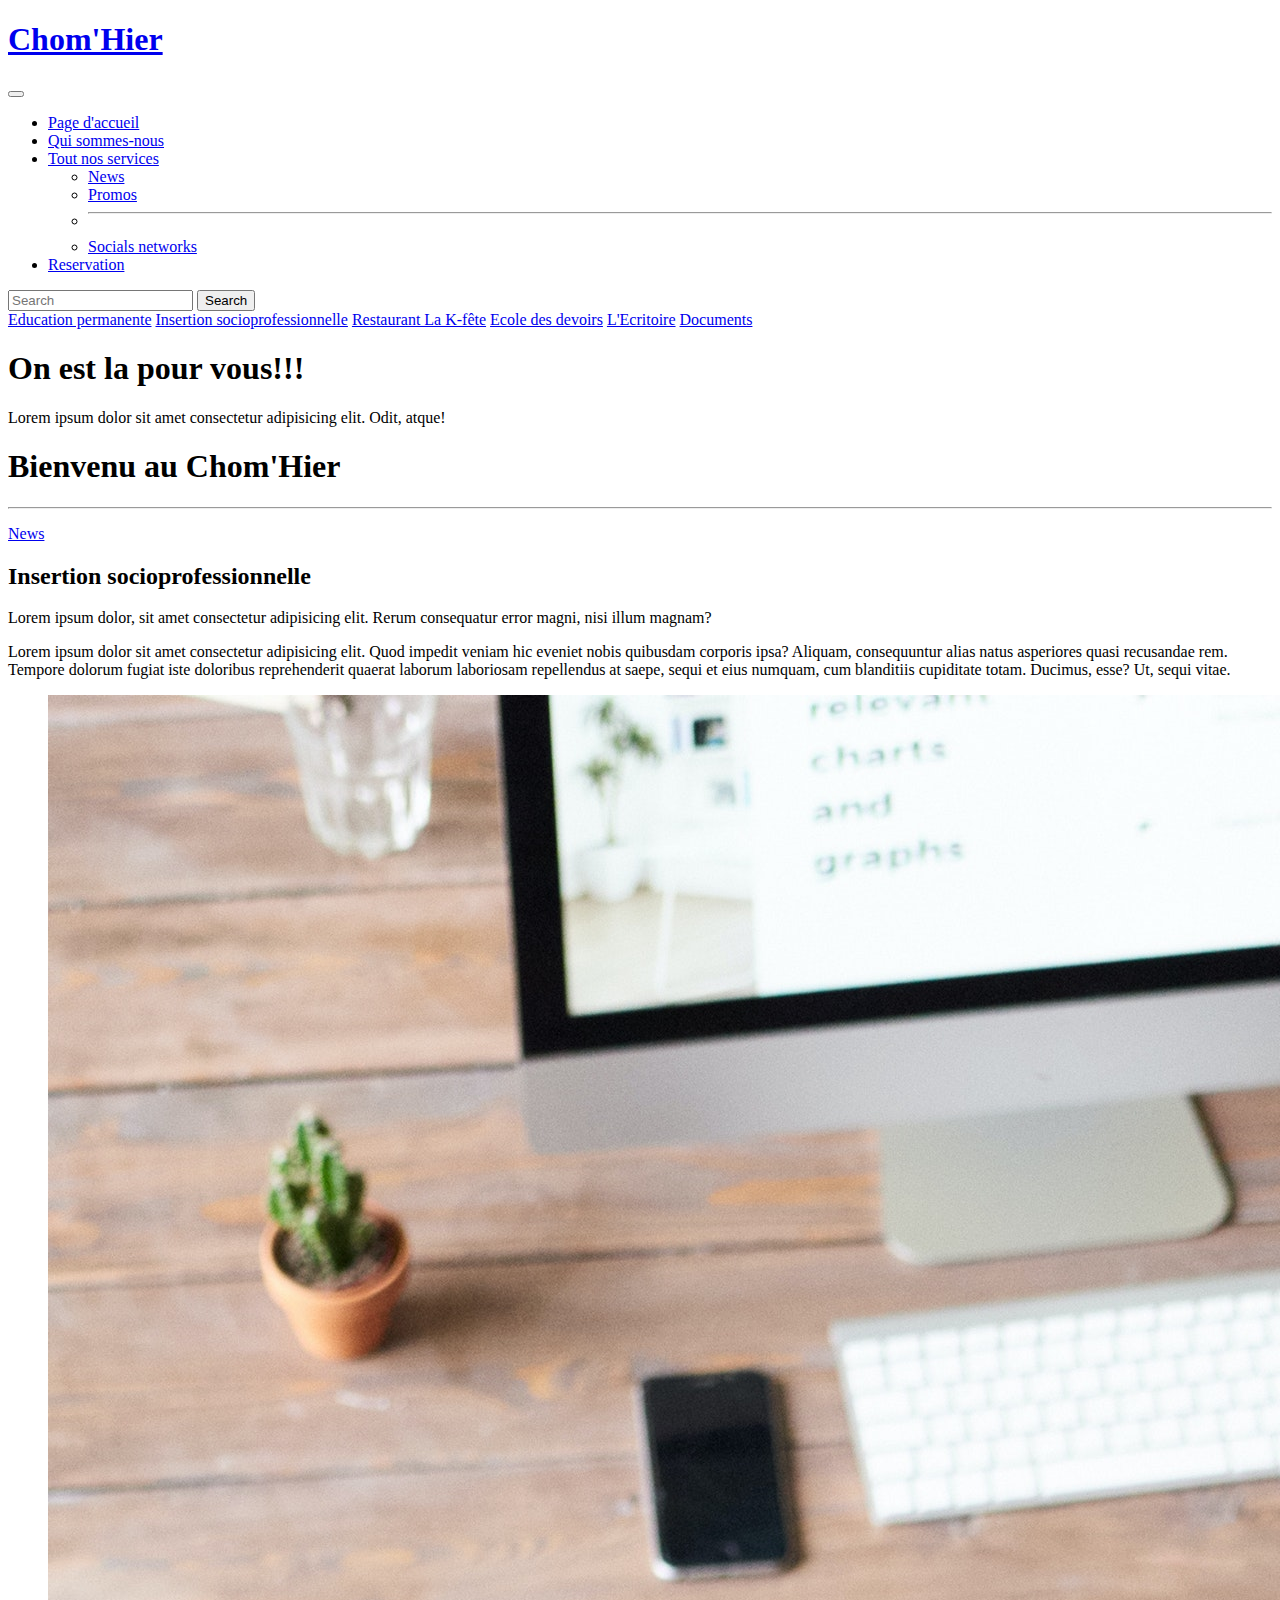
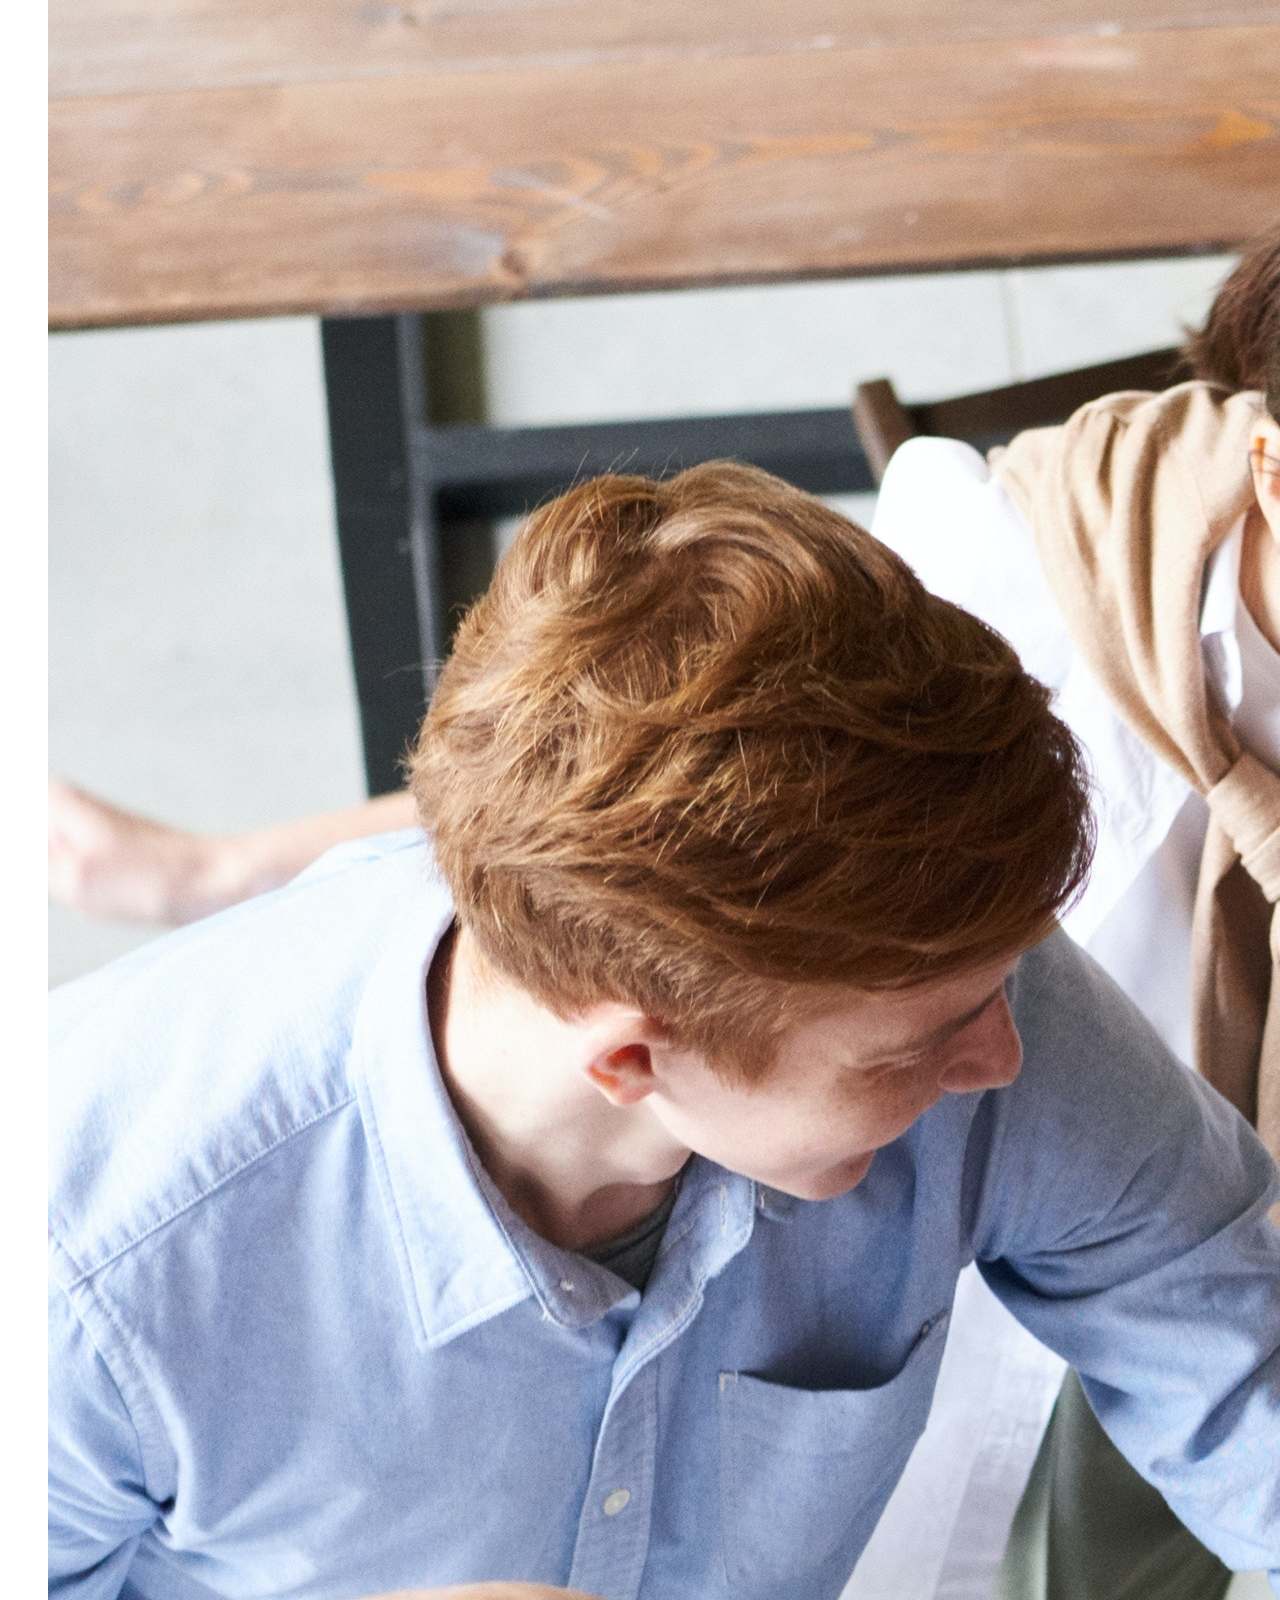
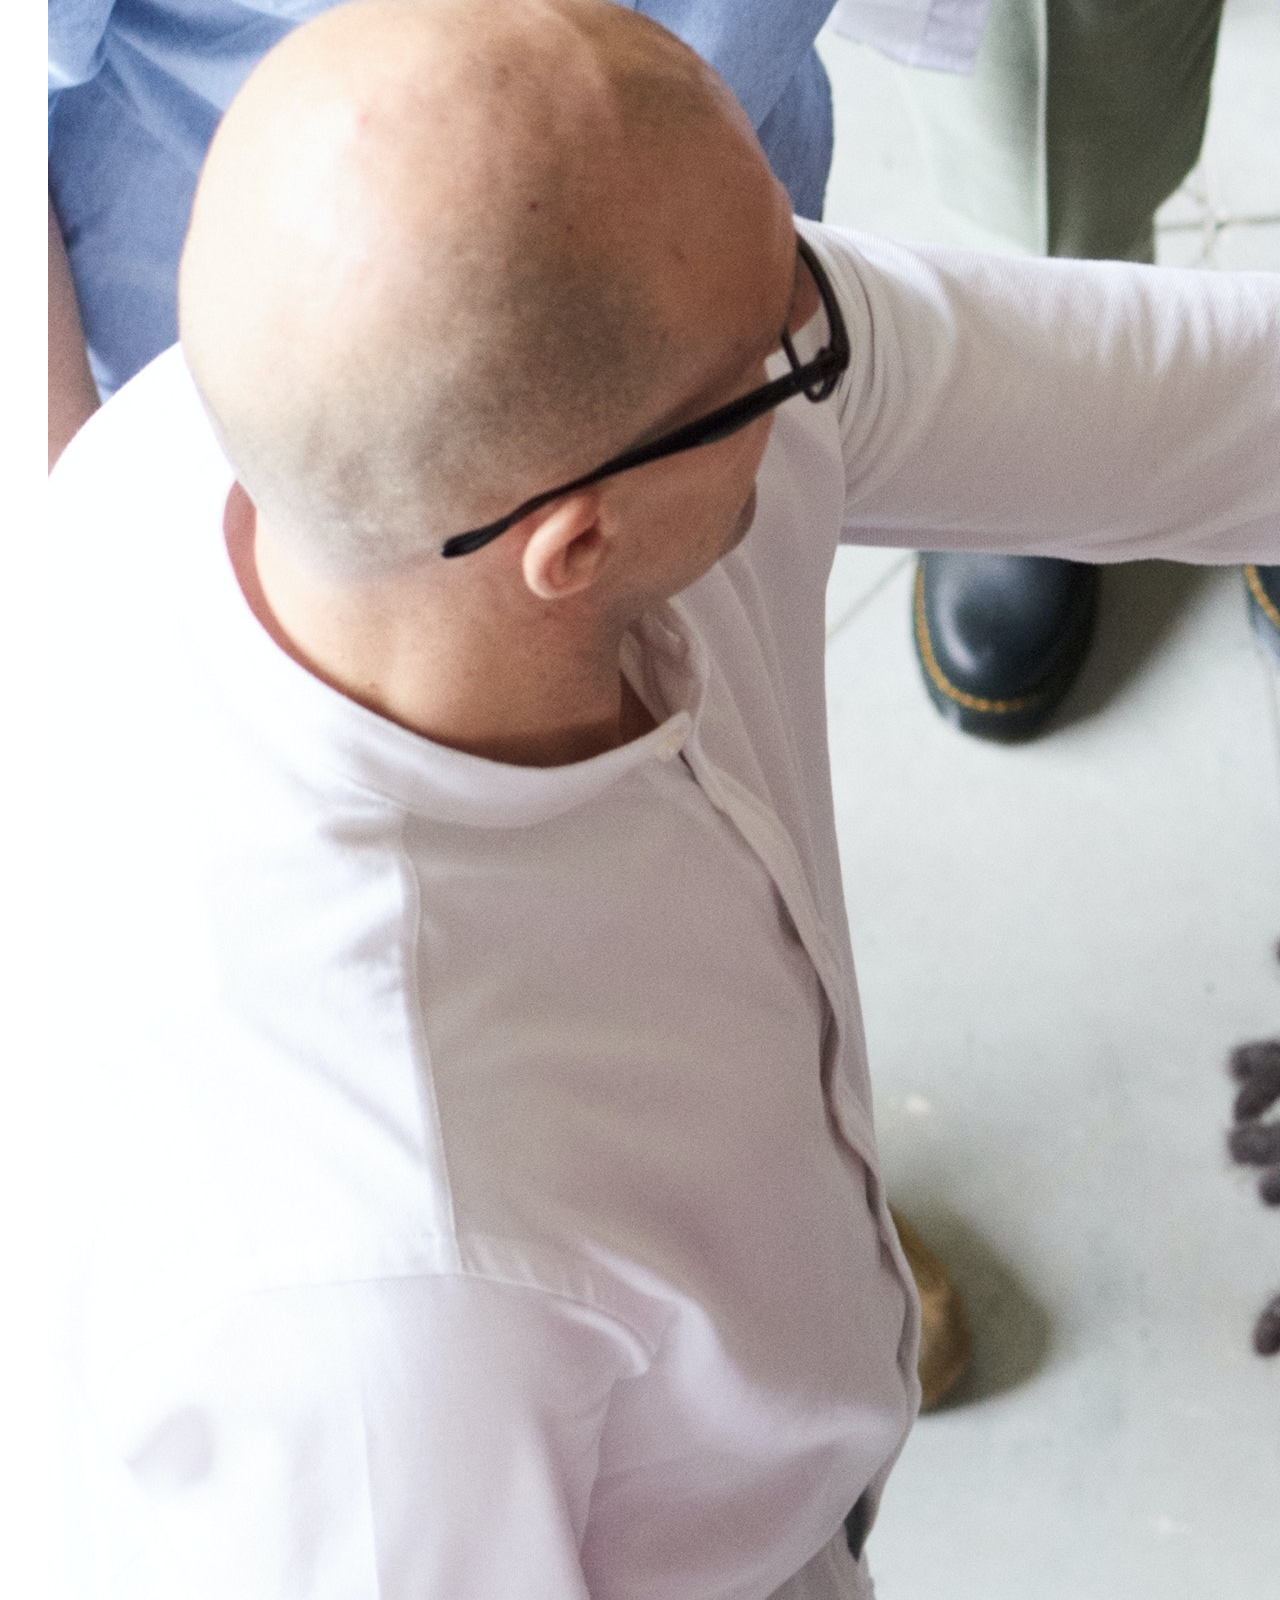
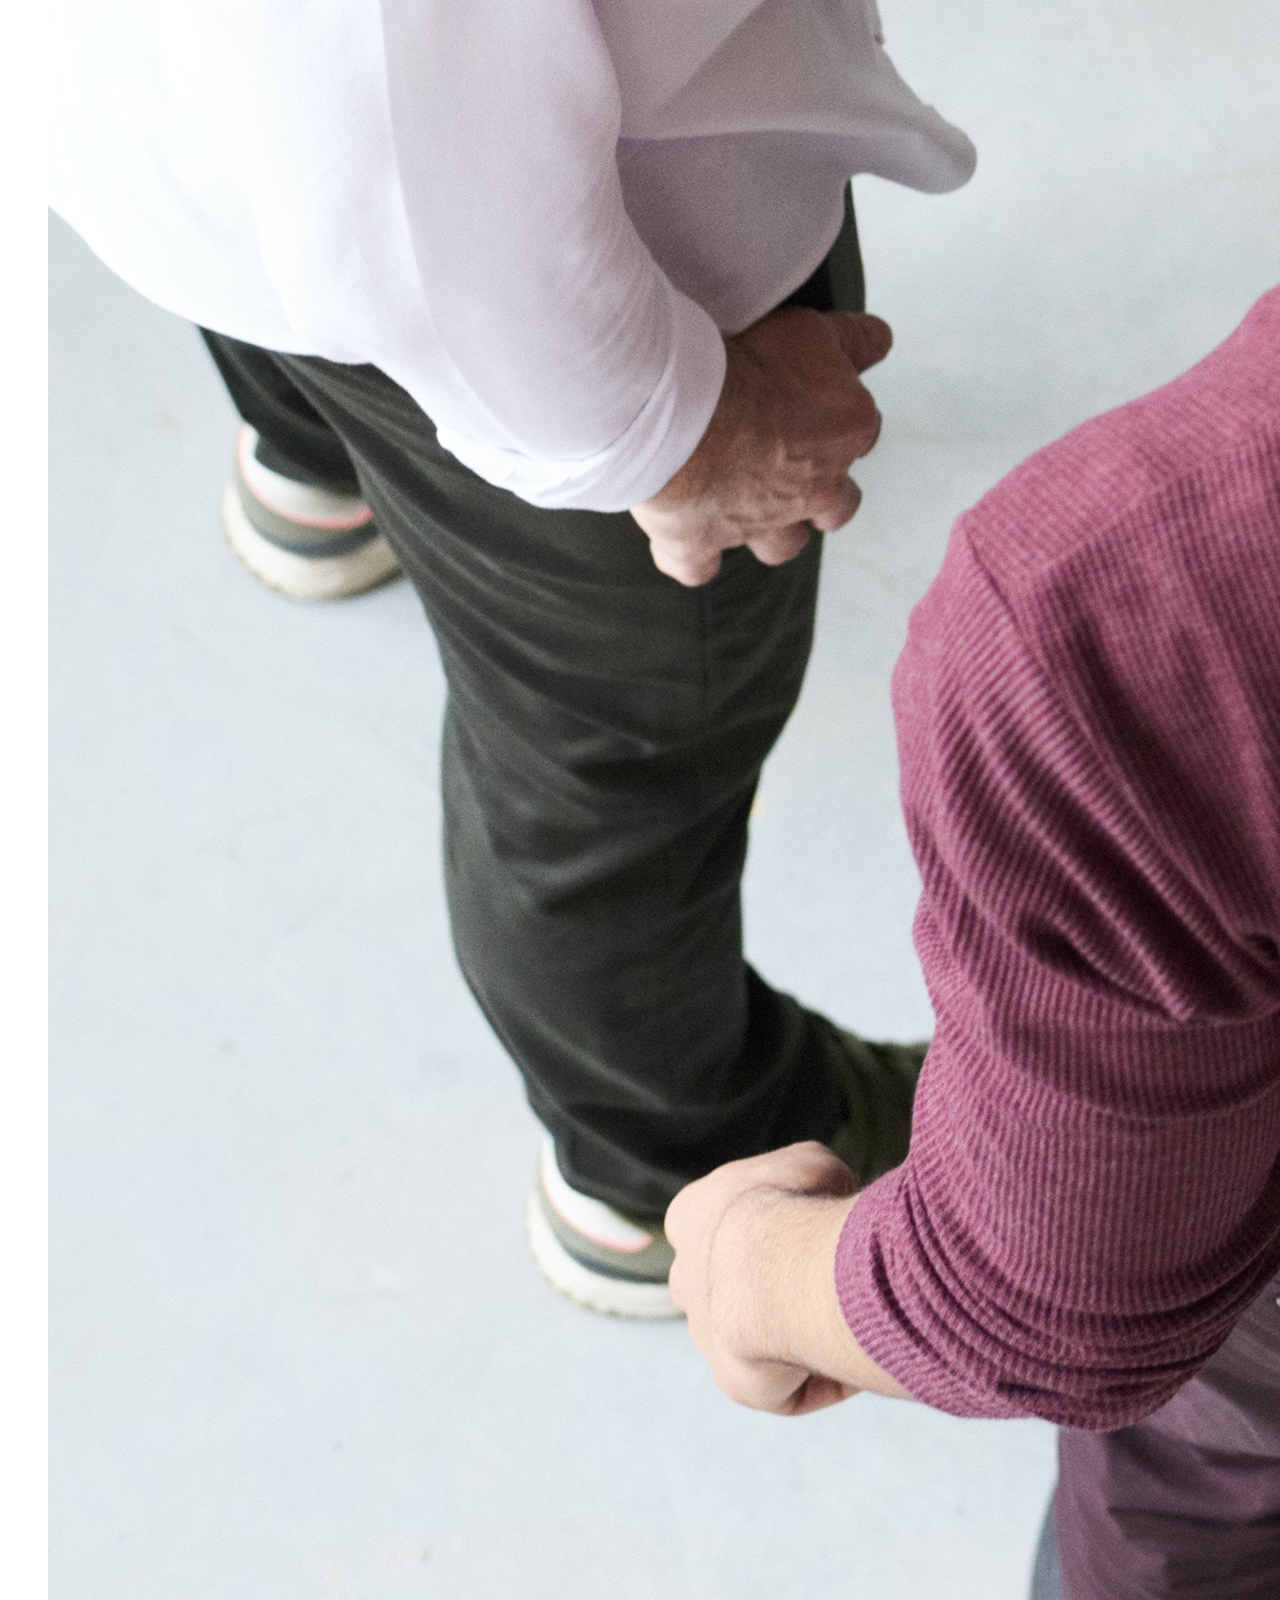
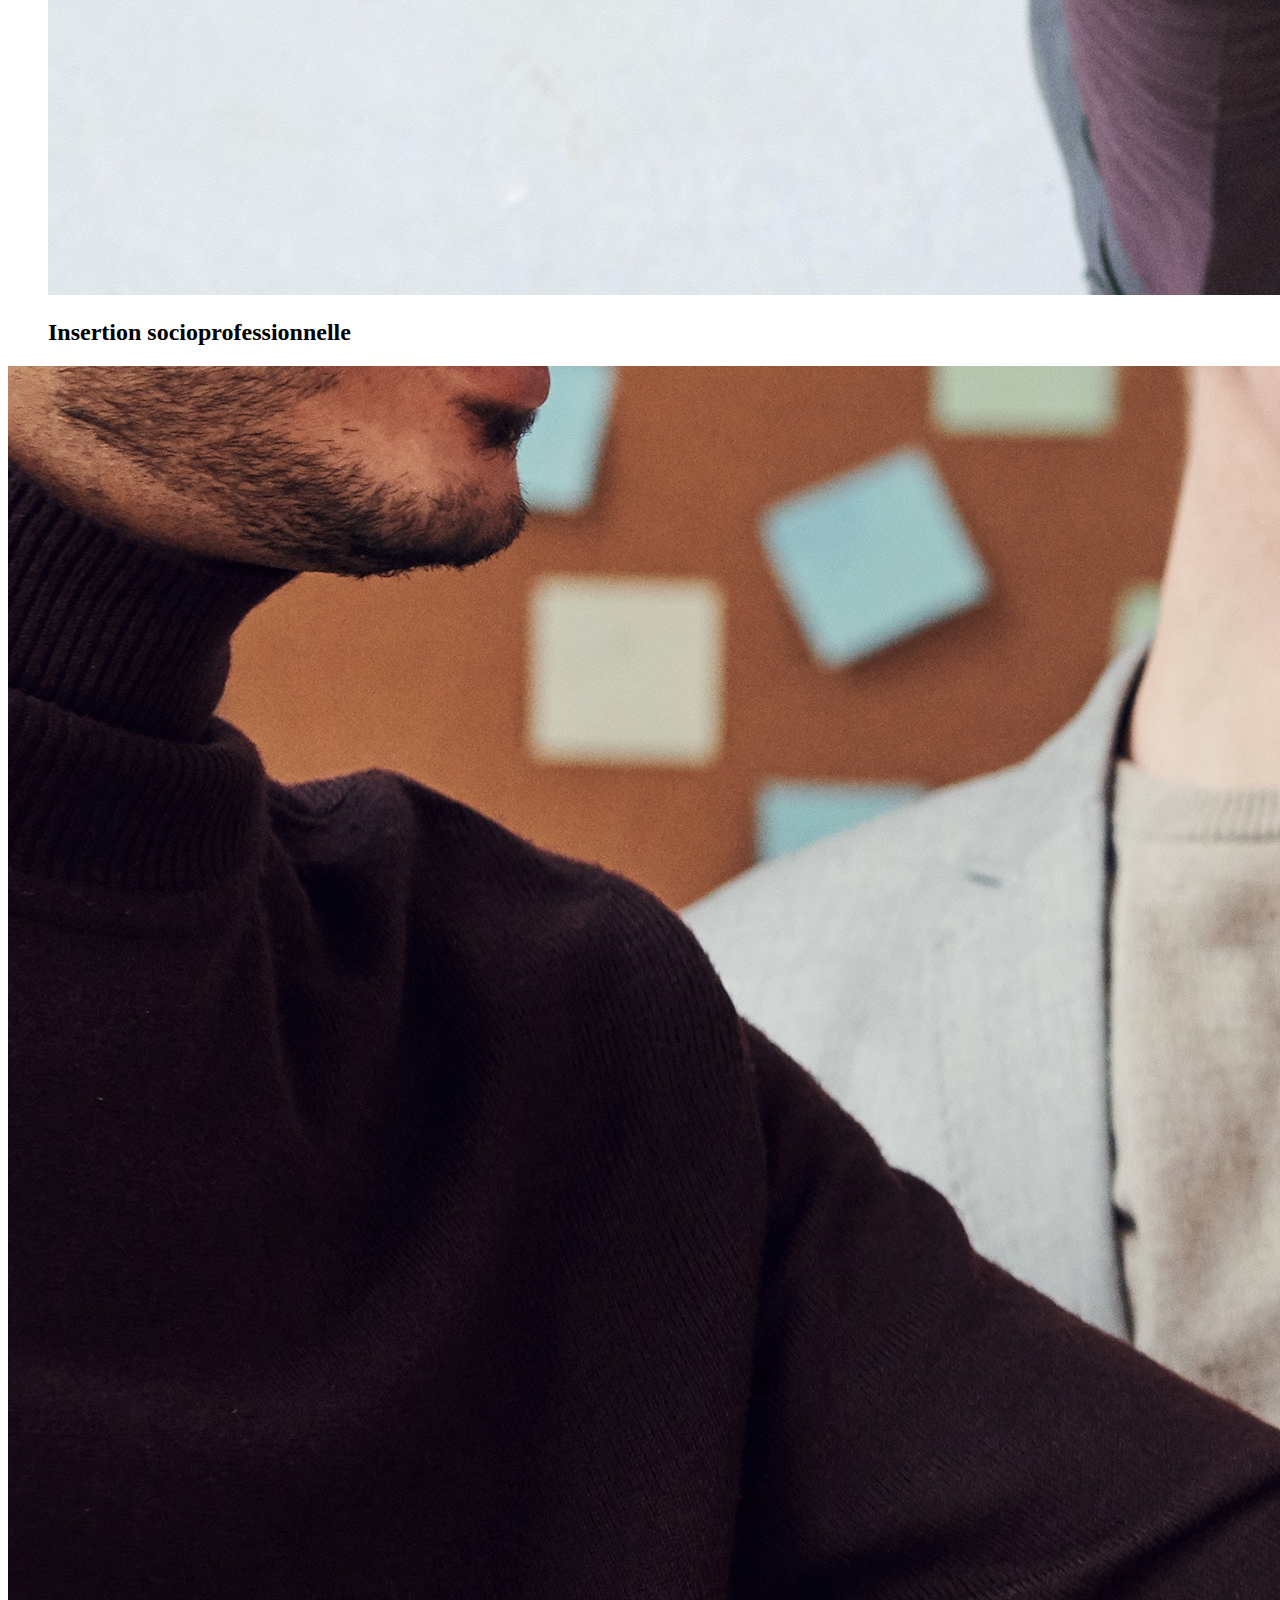
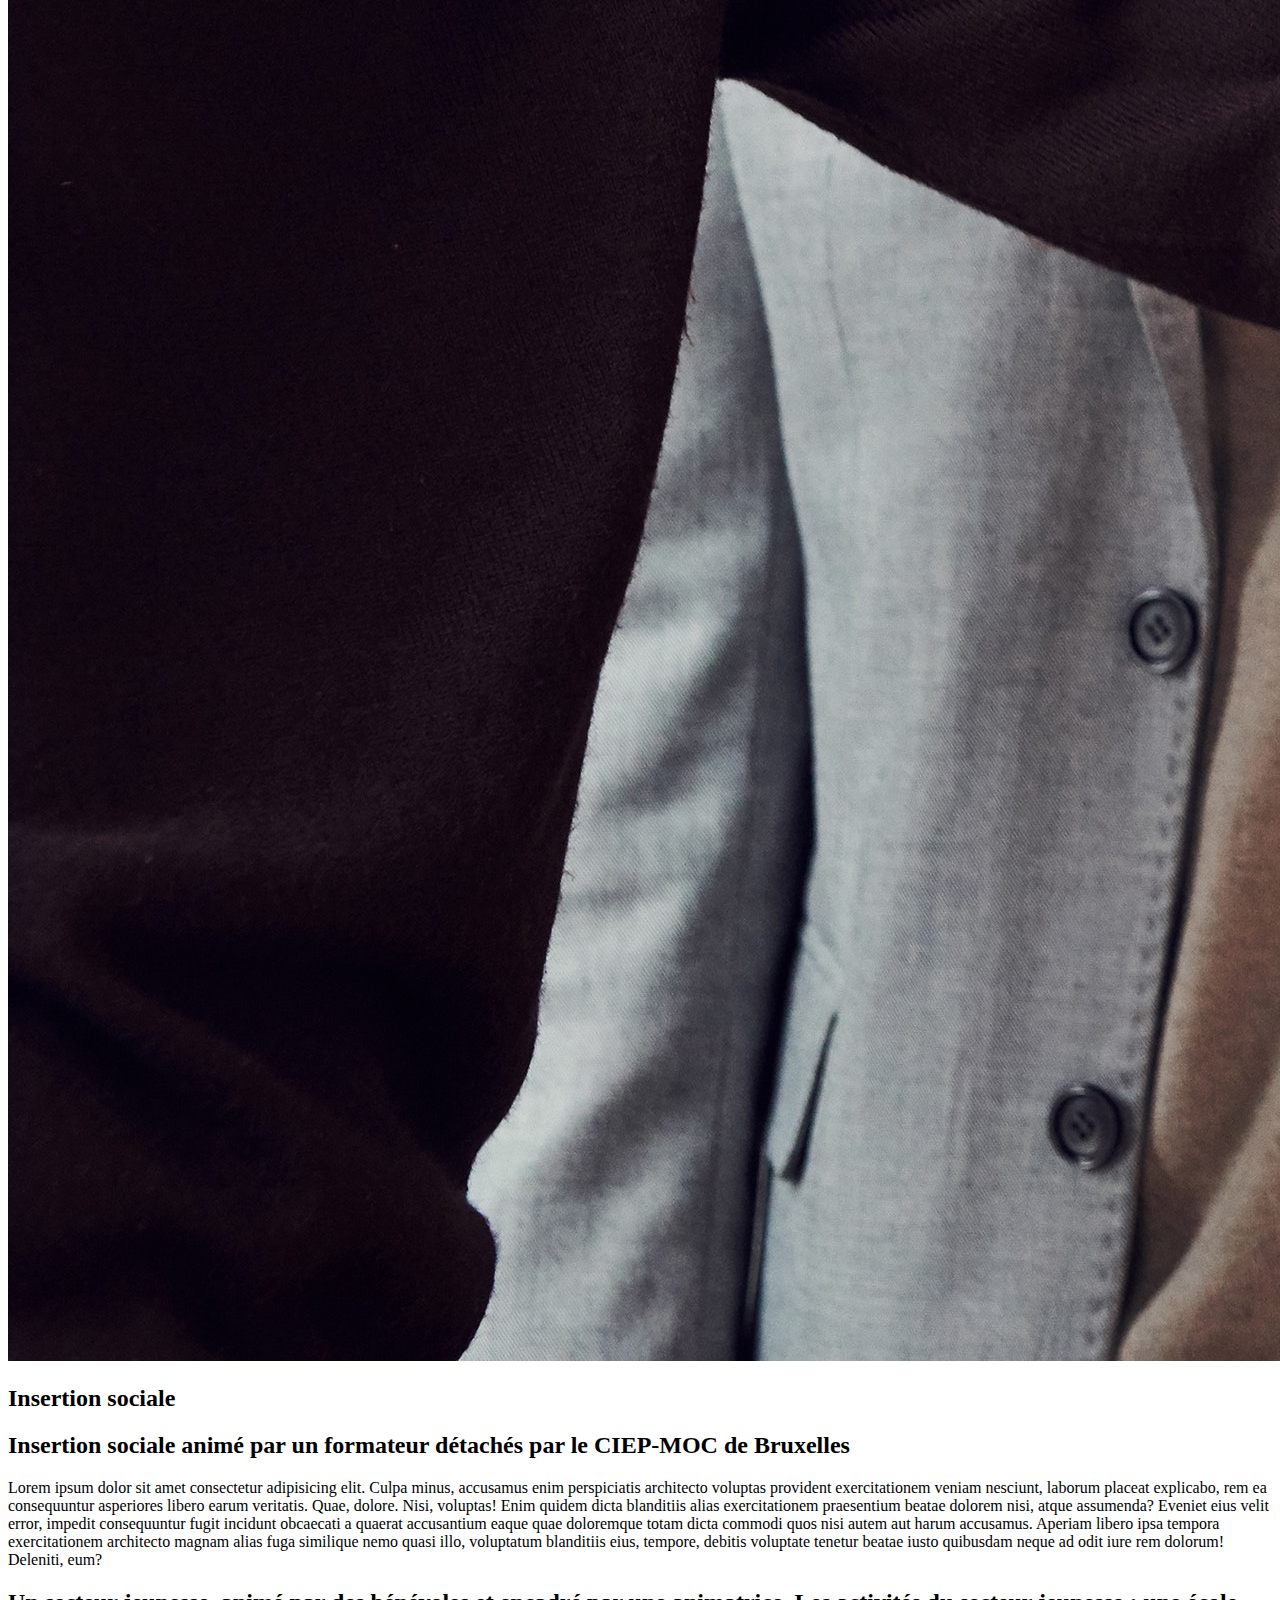
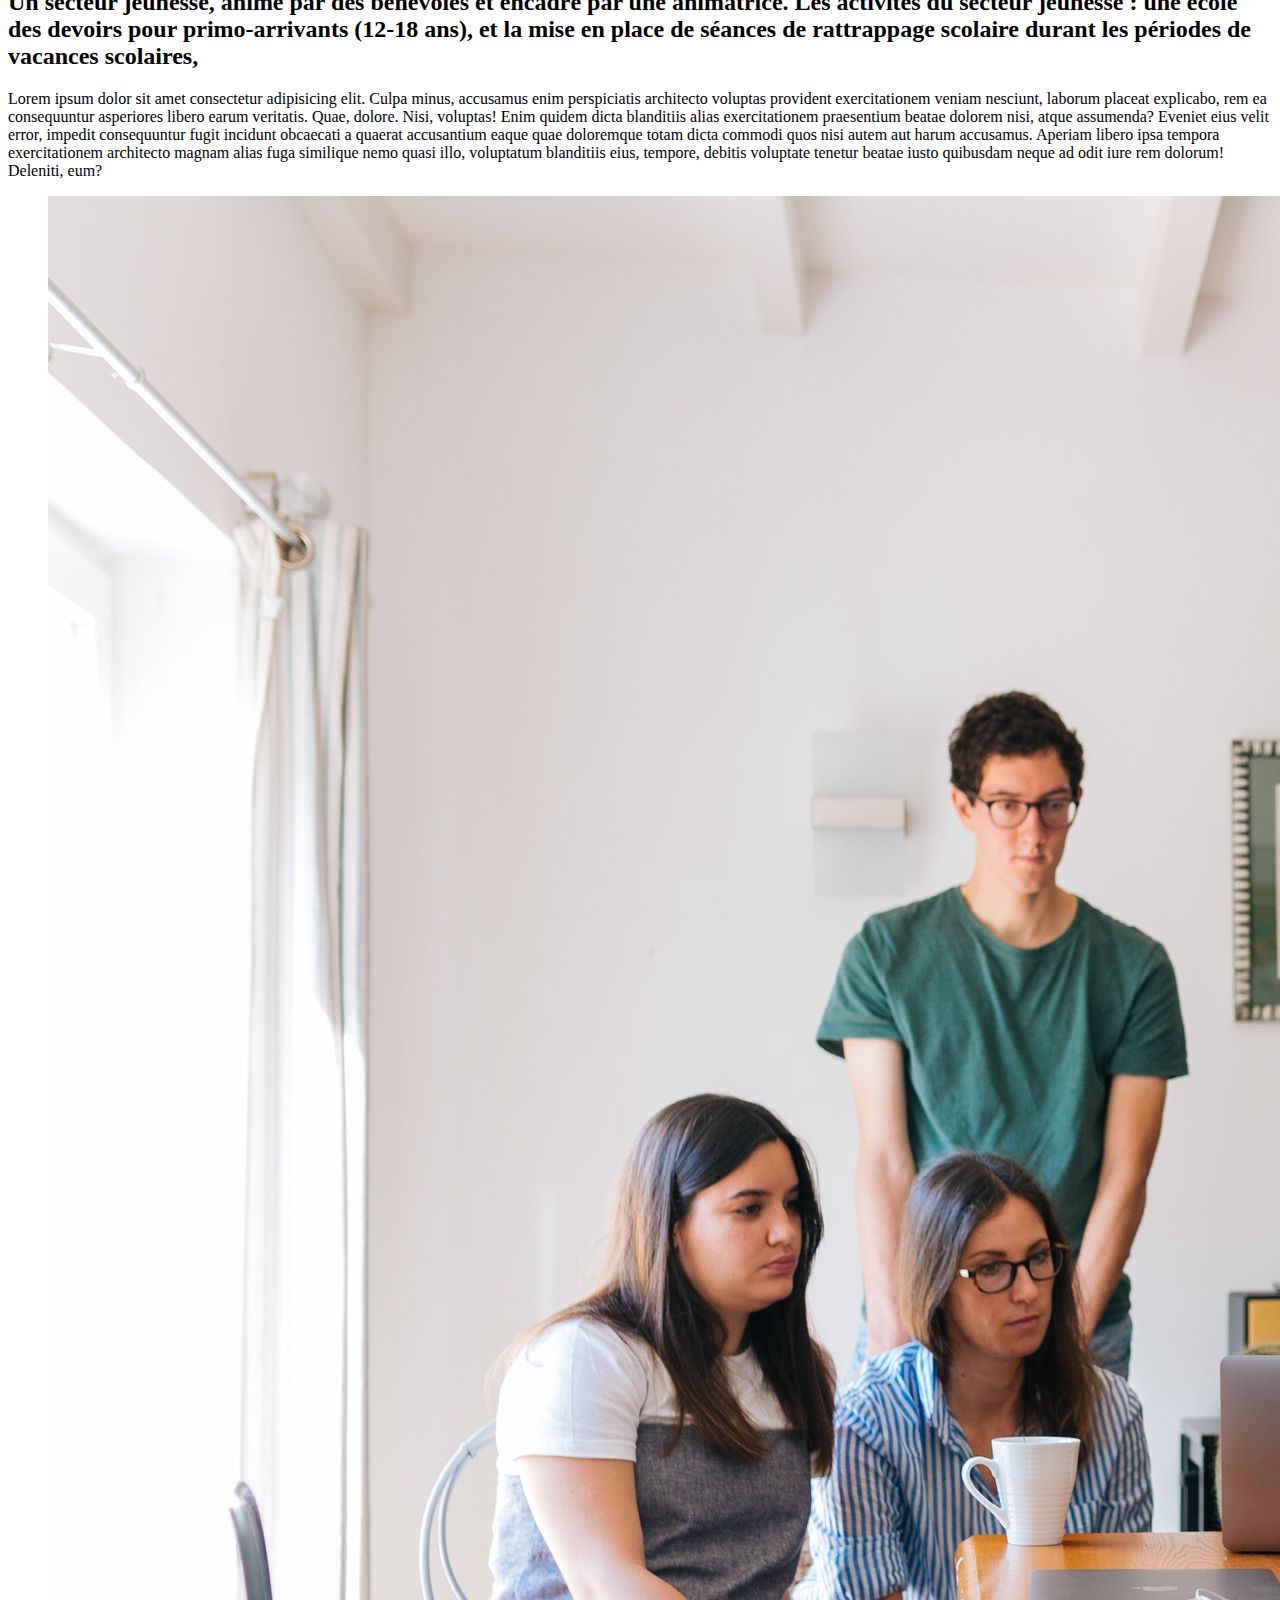
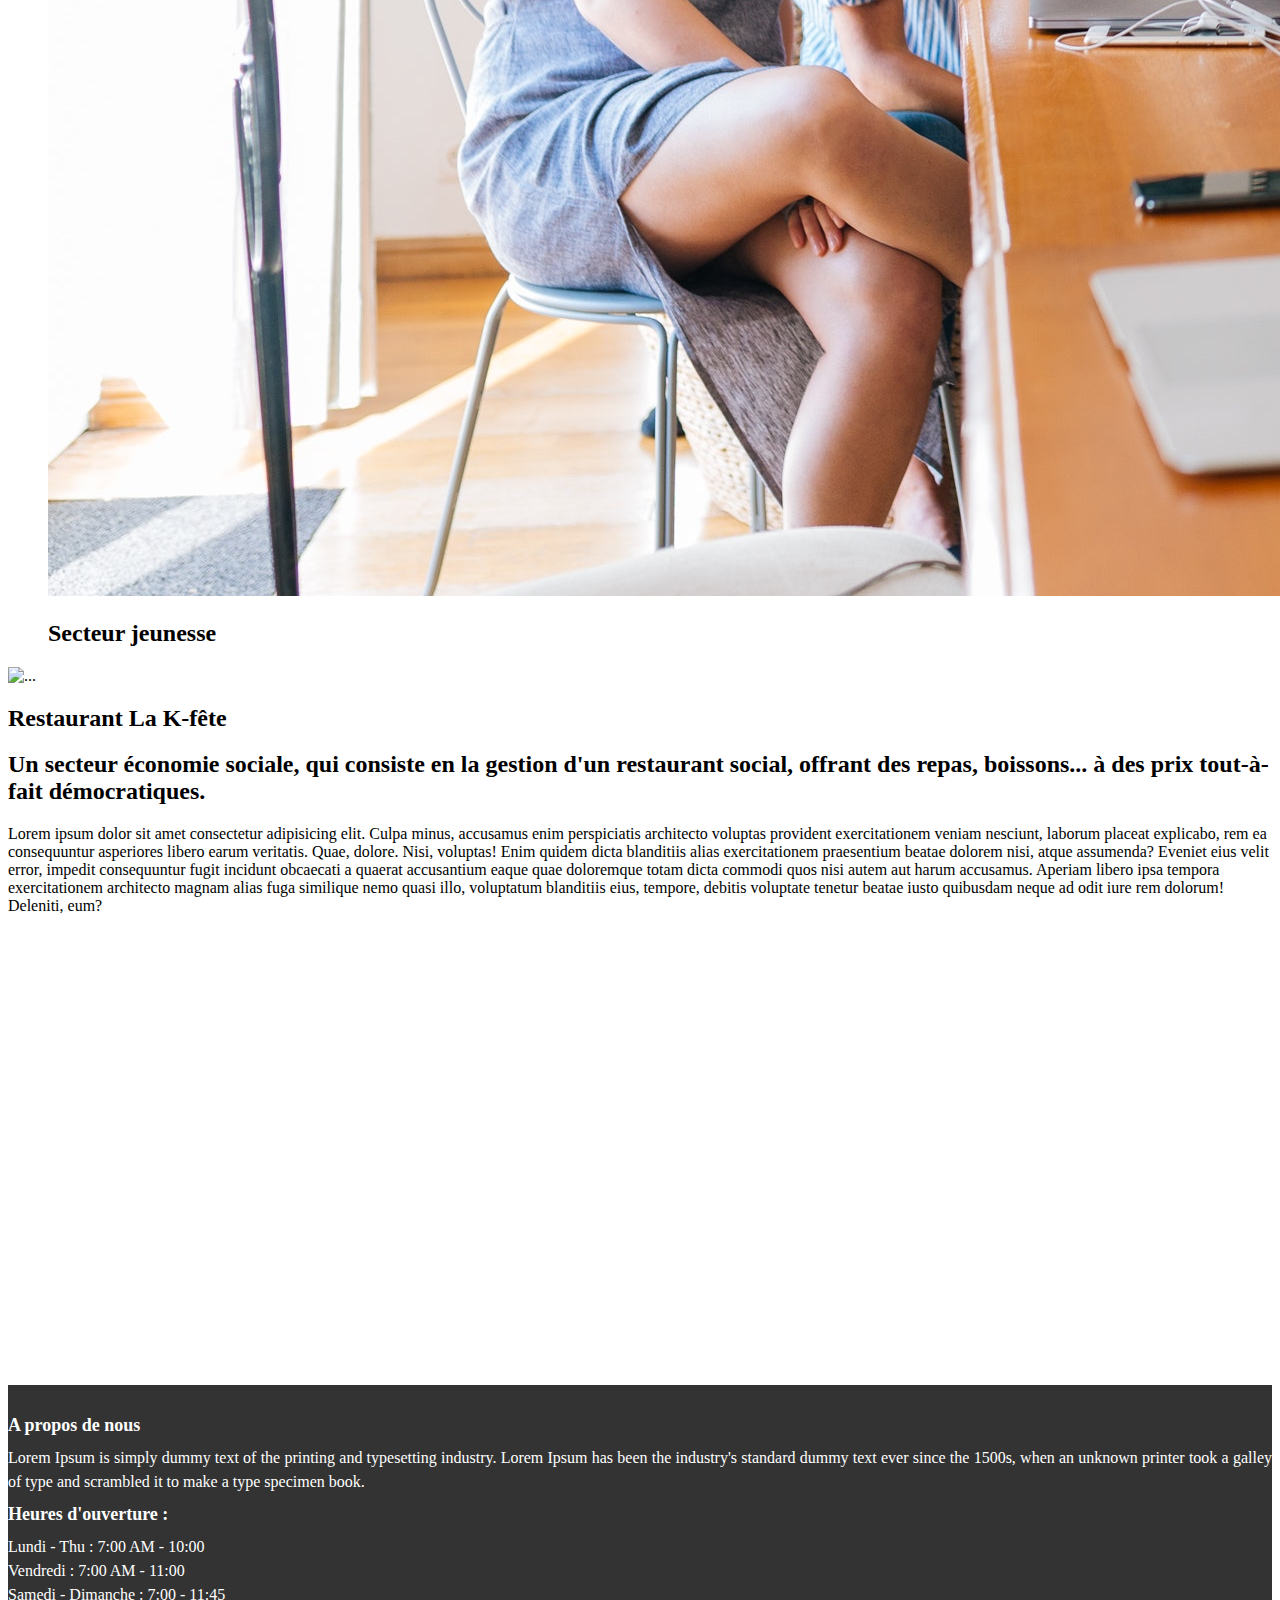
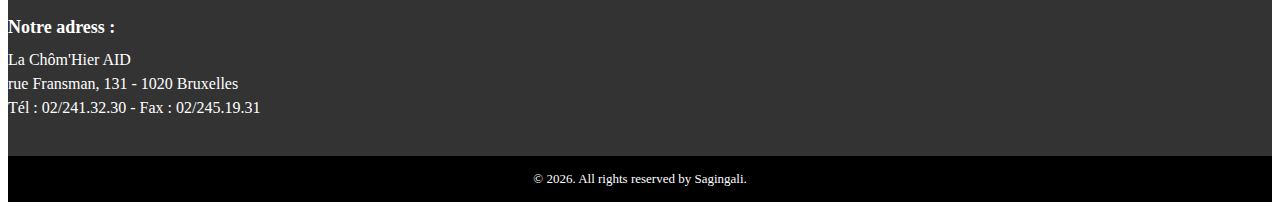
==== home.html @ e8e874fc "Home page" ====
<!doctype html>
<html lang="en">

<head>
  <!-- Required meta tags -->
  <meta charset="utf-8">
  <meta name="viewport" content="width=device-width, initial-scale=1">
  <link rel="stylesheet" href="style4.css">
  <!-- Bootstrap CSS -->
  <link href="https://cdn.jsdelivr.net/npm/bootstrap@5.0.0-beta1/dist/css/bootstrap.min.css" rel="stylesheet"
    integrity="sha384-giJF6kkoqNQ00vy+HMDP7azOuL0xtbfIcaT9wjKHr8RbDVddVHyTfAAsrekwKmP1" crossorigin="anonymous">

  <title>Home</title>
</head>

<body>
  <nav class="navbar navbar-expand-md bg-light">
    <div class="container-fluid">
      <a class="navbar-brand" href="#">
        <h1>Chom'Hier</h1>
      </a>
      <button class="navbar-toggler" type="button" data-bs-toggle="collapse" data-bs-target="#navbarSupportedContent"
        aria-controls="navbarSupportedContent" aria-expanded="false" aria-label="Toggle navigation">
        <span class="navbar-toggler-icon"></span>
      </button>
      <div class="collapse navbar-collapse" id="navbarSupportedContent">
        <ul class="navbar-nav me-auto mb-2 mb-lg-0">
          <li class="nav-item">
            <a class="nav-link active" aria-current="page" href="#">Page d'accueil</a>
          </li>
          <li class="nav-item">
            <a class="nav-link" href="#">Qui sommes-nous</a>
          </li>
          <li class="nav-item dropdown">
            <a class="nav-link dropdown-toggle" href="#" id="navbarDropdown" role="button" data-bs-toggle="dropdown"
              aria-expanded="false">
              Tout nos services
            </a>
            <ul class="dropdown-menu" aria-labelledby="navbarDropdown">
              <li><a class="dropdown-item mt-2" href="#">News</a></li>
              <li><a class="dropdown-item" href="#">Promos</a></li>
              <li>
                <hr class="dropdown-divider">
              </li>
              <li><a class="dropdown-item" href="#">Socials networks</a></li>
            </ul>

          </li>
          <li class="nav-item">
            <a class="nav-link" href="#" tabindex="-1" aria-disabled="true">Reservation</a>
          </li>
        </ul>
        <form class="d-flex">
          <input class="form-control me-2" type="search" placeholder="Search" aria-label="Search">
          <button class="btn btn-outline-success" type="submit">Search</button>
        </form>
      </div>
    </div>

  </nav>
  <!--Pagination-->
  <nav class="nav nav-pills flex-column flex-sm-row">
    <a class="flex-sm-fill text-sm-center nav-link active" aria-current="page" href="welcome.html"> Education permanente</a>
    <a class="flex-sm-fill text-sm-center nav-link" href="menu.html">Insertion socioprofessionnelle</a>
    <a class="flex-sm-fill text-sm-center nav-link" href="restaurant.html">Restaurant La K-fête</a>
    <a class="flex-sm-fill text-sm-center nav-link" href="contact.html">Ecole des devoirs</a>
    <a class="flex-sm-fill text-sm-center nav-link" href="pictures.html">L'Ecritoire</a>
    <a class="flex-sm-fill text-sm-center nav-link" href="pictures.html">Documents</a>
  </nav>

  <head>
    <div class="jumbotron">
      <h1 class="display-4 text-light">On est la pour vous!!!</h1>
      <p class="lead text-light">Lorem ipsum dolor sit amet consectetur adipisicing elit. Odit, atque!</p>
      <h1 class="text-center text-light">Bienvenu au Chom'Hier</h1>
      <hr class="my-4">
      <p></p>
      <a class="btn btn-primary btn-lg" href="#" role="button">News</a>
    </div>
  </head>
  <!-- 1 st picture-->
  <div class="container-fluid pl-10">
    <div class="row">
      <div class="col-md-8 mt-5">
        <h2>Insertion socioprofessionnelle</h2>
        <p>Lorem ipsum dolor, sit amet consectetur adipisicing elit. Rerum consequatur error magni, nisi illum magnam?
        </p>
        <p>Lorem ipsum dolor sit amet consectetur adipisicing elit. Quod impedit veniam hic eveniet nobis quibusdam
          corporis ipsa? Aliquam, consequuntur alias natus asperiores quasi recusandae rem. Tempore dolorum fugiat iste
          doloribus reprehenderit quaerat laborum laboriosam repellendus at saepe, sequi et eius numquam, cum blanditiis
          cupiditate totam. Ducimus, esse? Ut, sequi vitae.</p>
      </div>
      <div class="col-md-4 mt-5">
        <figure class="figure">
          <img class="w-100" src="images\pexels-fauxels-3184423.jpg" class="figure-img img-fluid rounded" alt="...">
          <figcaption class="figure-caption text-center">
            <h2> Insertion socioprofessionnelle</h2>
          </figcaption>
        </figure>
      </div>
      <!-- end 1 st picture-->
      <!--2nd picture-->
      <div class="row">
        <div class="col-md-4">
          <img class="w-100" src="images\pexels-fauxels-3184424.jpg" class="img-fluid" alt="...">
          <h2> Insertion sociale</h2>
        </div>
        <div class="col-md-8">
          <h2> Insertion sociale animé par un formateur détachés par le CIEP-MOC de Bruxelles</h2>
          <p>Lorem ipsum dolor sit amet consectetur adipisicing elit. Culpa minus, accusamus enim perspiciatis
            architecto voluptas provident exercitationem veniam nesciunt, laborum placeat explicabo, rem ea consequuntur
            asperiores libero earum veritatis. Quae, dolore. Nisi, voluptas! Enim quidem dicta blanditiis alias
            exercitationem praesentium beatae dolorem nisi, atque assumenda? Eveniet eius velit error, impedit
            consequuntur fugit incidunt obcaecati a quaerat accusantium eaque quae doloremque totam dicta commodi quos
            nisi autem aut harum accusamus. Aperiam libero ipsa tempora exercitationem architecto magnam alias fuga
            similique nemo quasi illo, voluptatum blanditiis eius, tempore, debitis voluptate tenetur beatae iusto
            quibusdam neque ad odit iure rem dolorum! Deleniti, eum?</p>
        </div>
        <!-- end 2nd picture-->

        <!--3rd picture-->
        <div class="row">
          <div class="col-md-8 mt-5">
            <h2>Un secteur jeunesse, animé par des bénévoles et encadré par une animatrice. Les activités du secteur
              jeunesse : une école des devoirs pour primo-arrivants (12-18 ans), et la mise en place de séances de
              rattrappage scolaire durant les périodes de vacances scolaires,</h2>
            <p>Lorem ipsum dolor sit amet consectetur adipisicing elit. Culpa minus, accusamus enim perspiciatis
              architecto voluptas provident exercitationem veniam nesciunt, laborum placeat explicabo, rem ea
              consequuntur asperiores libero earum veritatis. Quae, dolore. Nisi, voluptas! Enim quidem dicta blanditiis
              alias exercitationem praesentium beatae dolorem nisi, atque assumenda? Eveniet eius velit error, impedit
              consequuntur fugit incidunt obcaecati a quaerat accusantium eaque quae doloremque totam dicta commodi quos
              nisi autem aut harum accusamus. Aperiam libero ipsa tempora exercitationem architecto magnam alias fuga
              similique nemo quasi illo, voluptatum blanditiis eius, tempore, debitis voluptate tenetur beatae iusto
              quibusdam neque ad odit iure rem dolorum! Deleniti, eum?</p>
          </div>
          <div class="col-md-4 mt-5">
            <figure class="figure">
              <img class="w-100" src="images\pexels-fox-1595385.jpg" alt="...">
              <figcaption class="figure-caption text-center">
                <h2>Secteur jeunesse</h2>
              </figcaption>
            </figure>
          </div>

        </div>
        <!--4 th picture-->

        <div class="row">
          <div class="col-md-4">
            <img class="w-100"
              src="https://images.pexels.com/photos/1199957/pexels-photo-1199957.jpeg?auto=compress&cs=tinysrgb&dpr=1&w=500"
              class="img-fluid" alt="...">
            <h2> Restaurant La K-fête</h2>
          </div>
          <div class="col-md-8">
            <h2> Un secteur économie sociale, qui consiste en la gestion d'un restaurant social, offrant des repas,
              boissons... à des prix tout-à-fait démocratiques.</h2>
            <p>Lorem ipsum dolor sit amet consectetur adipisicing elit. Culpa minus, accusamus enim perspiciatis
              architecto voluptas provident exercitationem veniam nesciunt, laborum placeat explicabo, rem ea
              consequuntur
              asperiores libero earum veritatis. Quae, dolore. Nisi, voluptas! Enim quidem dicta blanditiis alias
              exercitationem praesentium beatae dolorem nisi, atque assumenda? Eveniet eius velit error, impedit
              consequuntur fugit incidunt obcaecati a quaerat accusantium eaque quae doloremque totam dicta commodi quos
              nisi autem aut harum accusamus. Aperiam libero ipsa tempora exercitationem architecto magnam alias fuga
              similique nemo quasi illo, voluptatum blanditiis eius, tempore, debitis voluptate tenetur beatae iusto
              quibusdam neque ad odit iure rem dolorum! Deleniti, eum?</p>
          </div>
          <!--end 4 th picture-->
        </div>

        <div class="row justify-content-center">
          <iframe src="https://www.google.com/maps/embed?pb=!1m18!1m12!1m3!1d2517.348240519949!2d4.34225535126076!3d50.88026476408164!2m3!1f0!2f0!3f0!3m2!1i1024!2i768!4f13.1!3m3!1m2!1s0x47c3c3b74dd86853%3A0x27719a59e146eeb2!2sRue%20Fransman%20131%2C%201020%20Bruxelles!5e0!3m2!1sen!2sbe!4v1626361979109!5m2!1sen!2sbe" width="600" height="450" style="border:0;" allowfullscreen="" loading="lazy"></iframe>
          <div class="card-body">
             
          </div>
      </div>
  

        <!--Footer-->
        <footer>
          <div class="row footer d-flex">
            <div class="col-md-4 col-sm-4 col-xs-12">
              <div class="footer-parts-h3">A propos de nous</div>
              <div class="footer-parts-p">
                Lorem Ipsum is simply dummy text of the printing and typesetting industry. Lorem Ipsum has been the
                industry's
                standard dummy text ever since the 1500s, when an unknown printer took a galley of type and scrambled it
                to
                make a type specimen book.</div>
            </div>
            <div class="col-md-1 col-sm-1"></div>
            <div class="col-md-3 col-sm-3 col-xs-12">
              <div class="footer-parts-h3">Heures d'ouverture :</div>
              <div class="footer-parts-p">
                Lundi - Thu : 7:00 AM - 10:00 <br />
                Vendredi : 7:00 AM - 11:00 <br />
                Samedi - Dimanche : 7:00 - 11:45
              </div>
            </div>
            <div class="col-md-4 col-sm-4 col-xs-12">
              <div class="footer-parts-h3">Notre adress :</div>
              <div class="footer-parts-p">
                La Chôm'Hier AID<br />
                rue Fransman, 131 - 1020 Bruxelles<br />
                Tél : 02/241.32.30 - Fax : 02/245.19.31
              </div>
              <div class="footer-icons">
                <ul>
                  <li><a href="#!"><i class="fa fa-facebook"></i></a></li>
                  <li><a href="#!"><i class="fa fa-twitter"></i></a></li>
                  <li><a href="#!"><i class="fa fa-linkedin"></i></a></li>
                  <li><a href="#!"><i class="fa fa-google-plus"></i></a></li>
                </ul>
              </div>
            </div>
          </div>
          <div class="clearfix"></div>
          <div class="row">
            <div class="footer-bottom">
              <div class="white">&copy; <script language="javascript" type="text/javascript">
                  document.write(new Date().getFullYear());
                </script>. All rights reserved by Sagingali.</div>
            </div>
          </div>
        </footer>


      </div>


      <!-- Optional JavaScript; choose one of the two! -->

      <!-- Option 1: Bootstrap Bundle with Popper -->
      <script src="https://cdn.jsdelivr.net/npm/bootstrap@5.0.0-beta1/dist/js/bootstrap.bundle.min.js"
        integrity="sha384-ygbV9kiqUc6oa4msXn9868pTtWMgiQaeYH7/t7LECLbyPA2x65Kgf80OJFdroafW" crossorigin="anonymous">
      </script>

      <!-- Option 2: Separate Popper and Bootstrap JS -->
      <!--
    <script src="https://cdn.jsdelivr.net/npm/@popperjs/core@2.5.4/dist/umd/popper.min.js" integrity="sha384-q2kxQ16AaE6UbzuKqyBE9/u/KzioAlnx2maXQHiDX9d4/zp8Ok3f+M7DPm+Ib6IU" crossorigin="anonymous"></script>
    <script src="https://cdn.jsdelivr.net/npm/bootstrap@5.0.0-beta1/dist/js/bootstrap.min.js" integrity="sha384-pQQkAEnwaBkjpqZ8RU1fF1AKtTcHJwFl3pblpTlHXybJjHpMYo79HY3hIi4NKxyj" crossorigin="anonymous"></script>
    -->
</body>

</html>
---- style4.css ----
.jumbotron
{
    margin-top: 20px;
    background-image: url("https://images.pexels.com/photos/1760844/pexels-photo-1760844.jpeg?auto=compress&cs=tinysrgb&dpr=1&w=500");
    background-size:cover;

}
.footer{padding:20px 0px; background:#333;}
.footer-parts-h3{ font-size:18px; font-weight:600; color:#FFF; padding:10px 0px;}
.footer-parts-p{ color:#000; line-height:24px; text-align:justify; color:#FFF;}
.footer-icons{list-style:none;}
.footer-icons ul{list-style:none; padding:0px;}
.footer-icons ul li{float:left; padding:0px 25px 0px 5px; text-transform:uppercase;}
.footer-icons ul li a{color:#FFF; font-weight:600; font-size:18px;}
.footer-icons ul li a:hover{ color:#CCC;}
.footer-bottom{padding:15px; text-align:center; color:#FFF; font-size:13px; background:#000;}

.nav-bourger{
    box-sizing: border-box;
    display: flex;
    justify-content: space-between;
    align-items: center;
    background-color: #333;
    color: white;

}
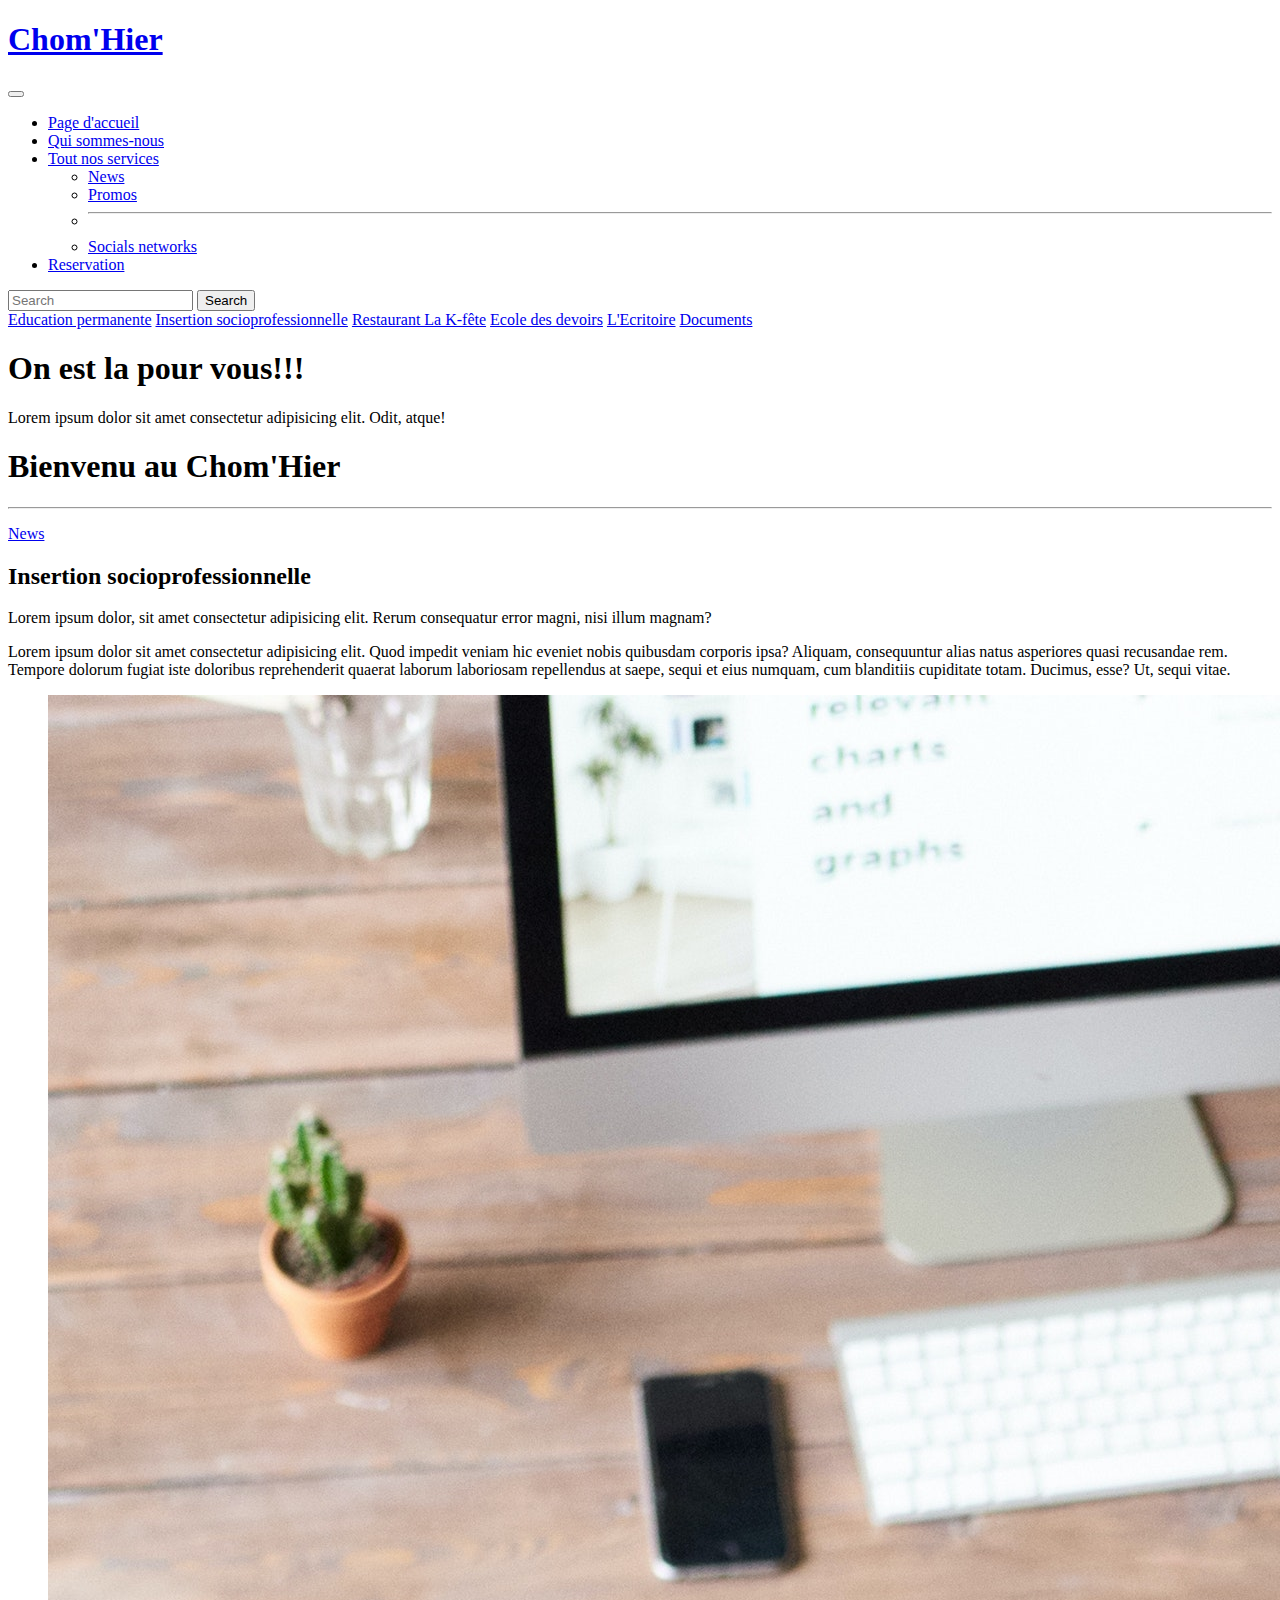
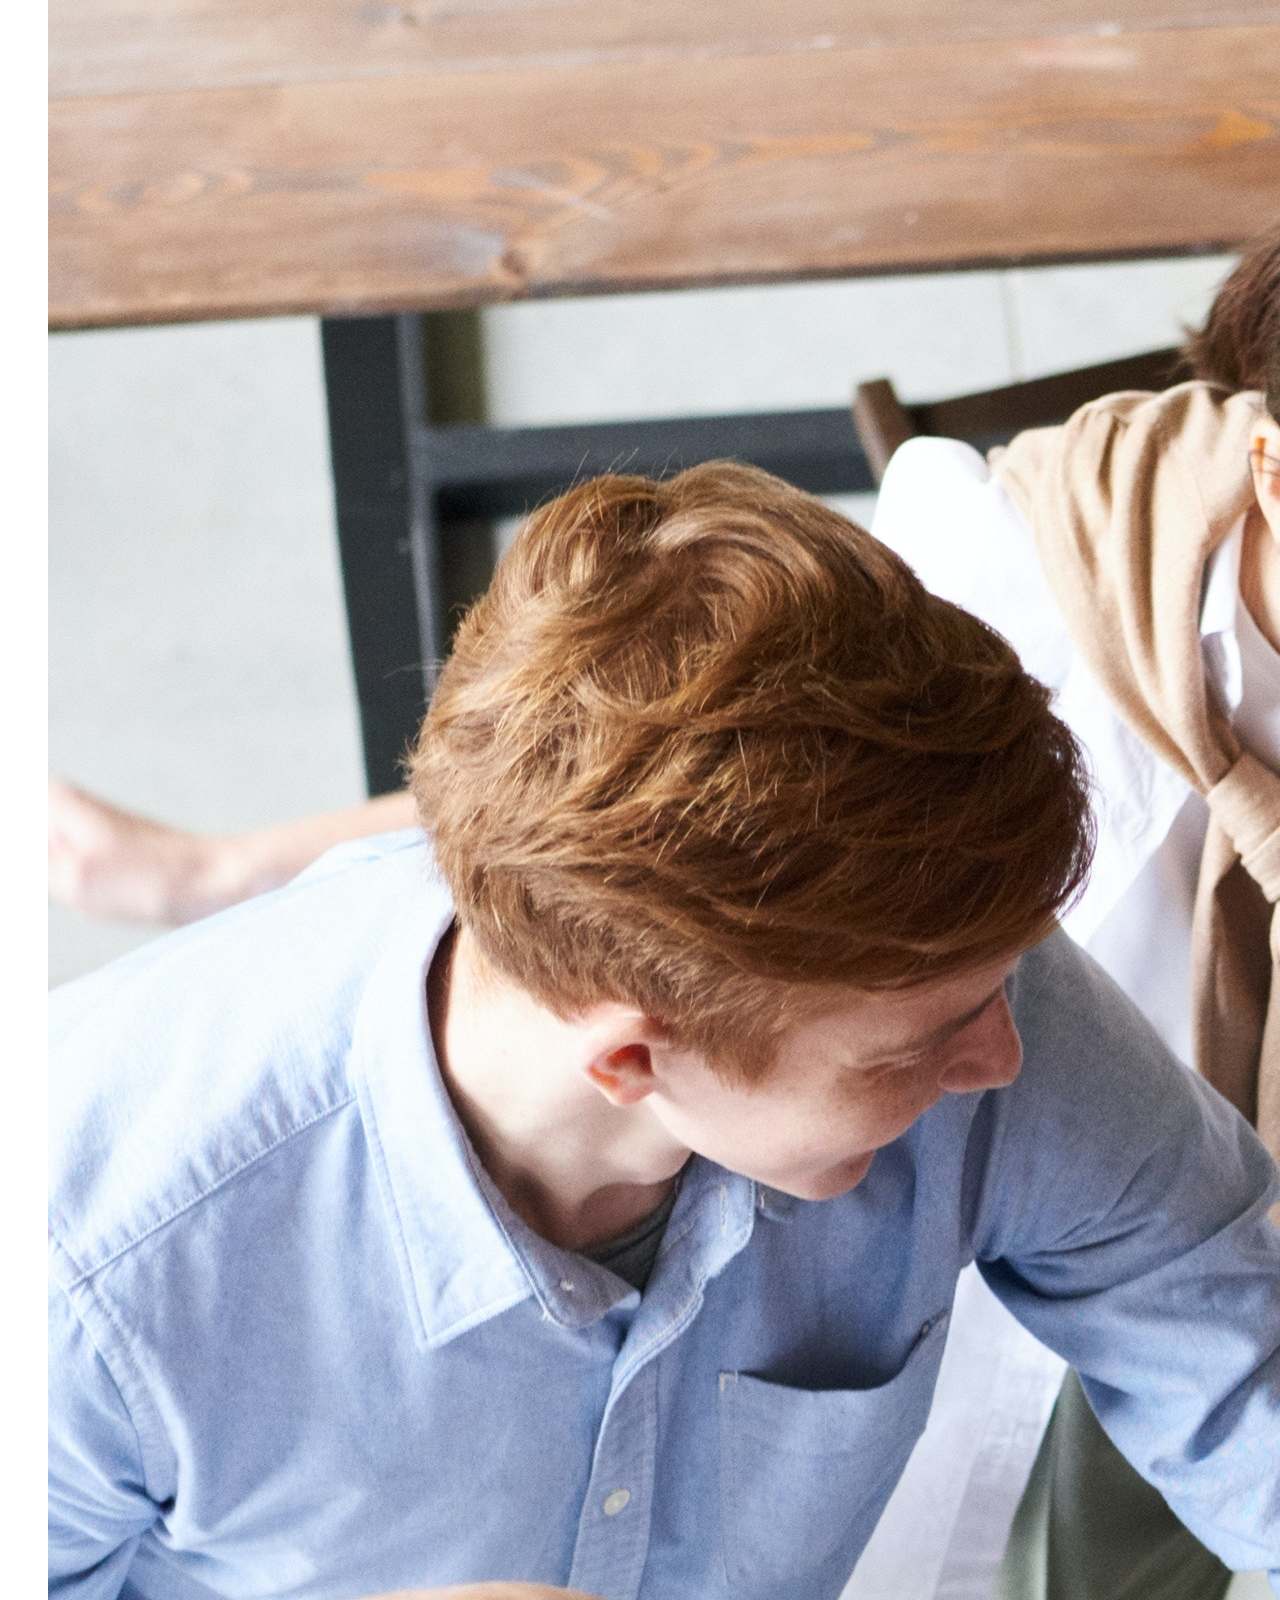
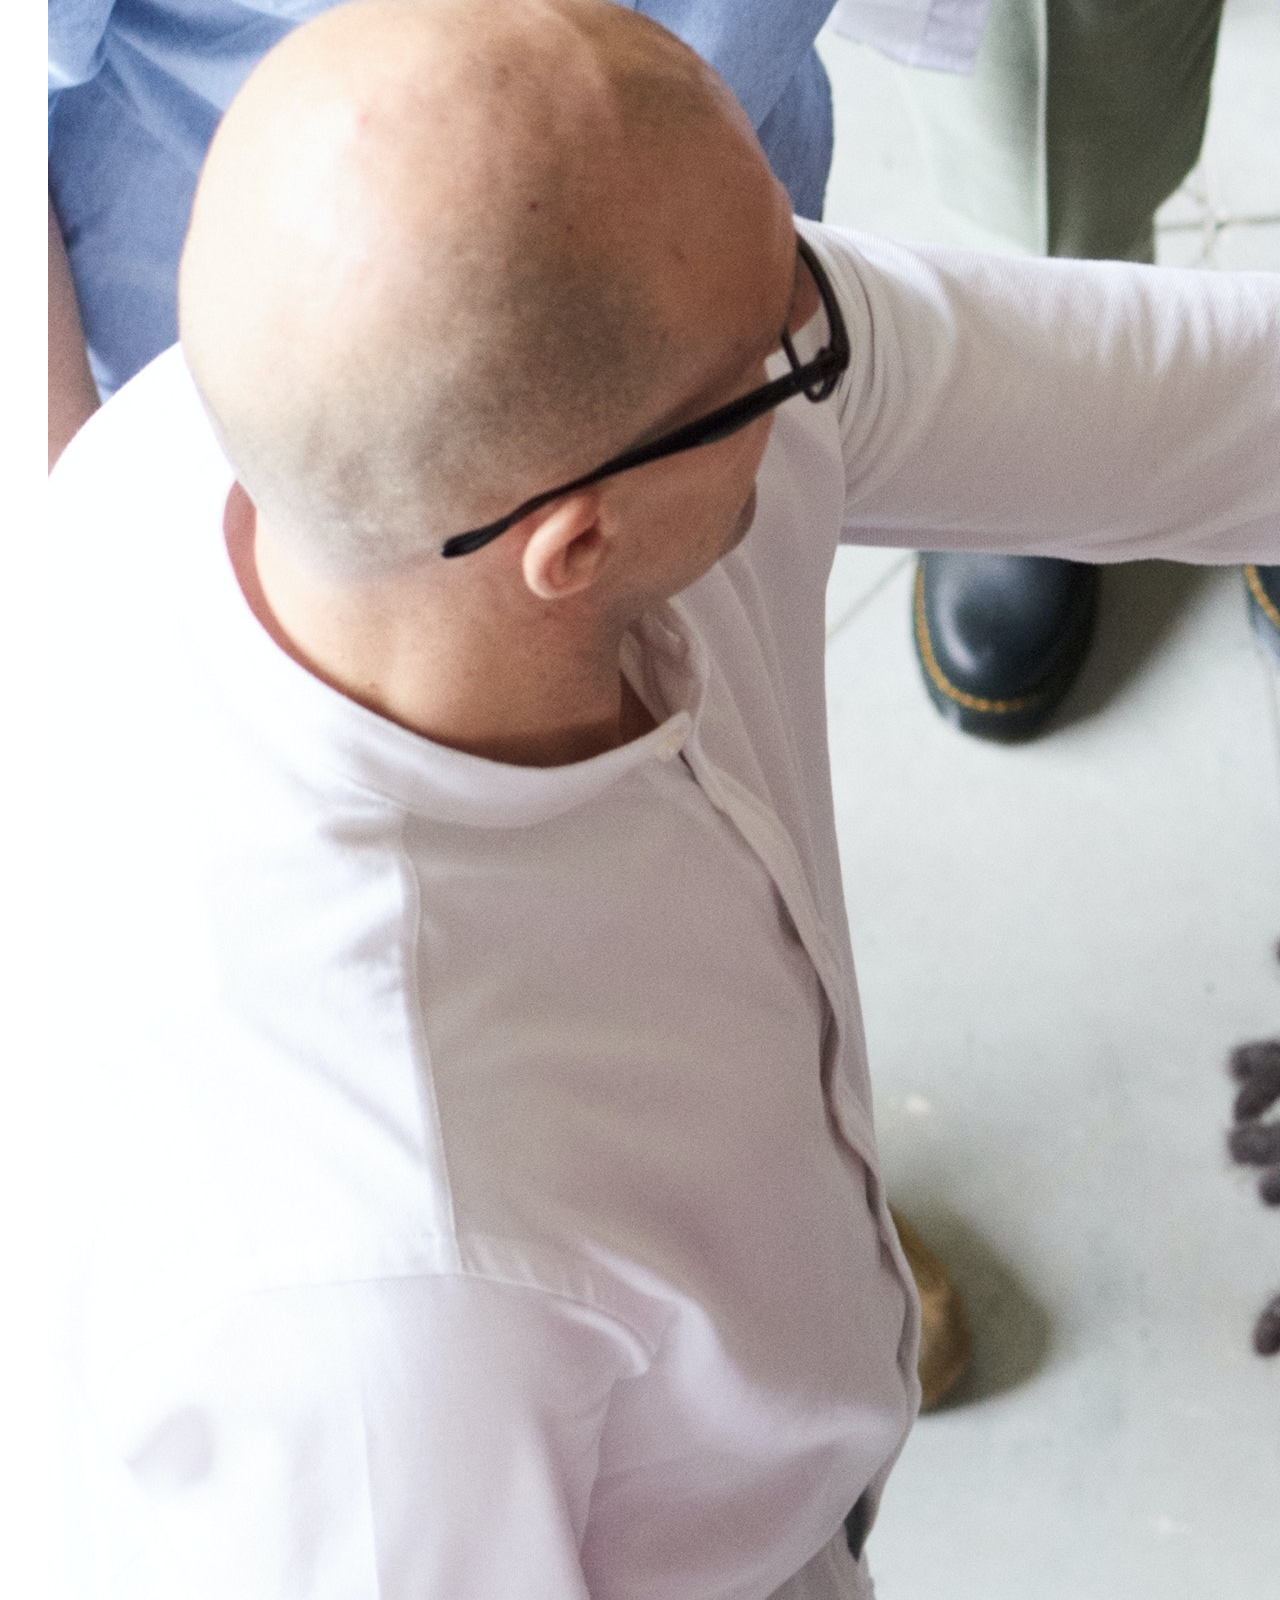
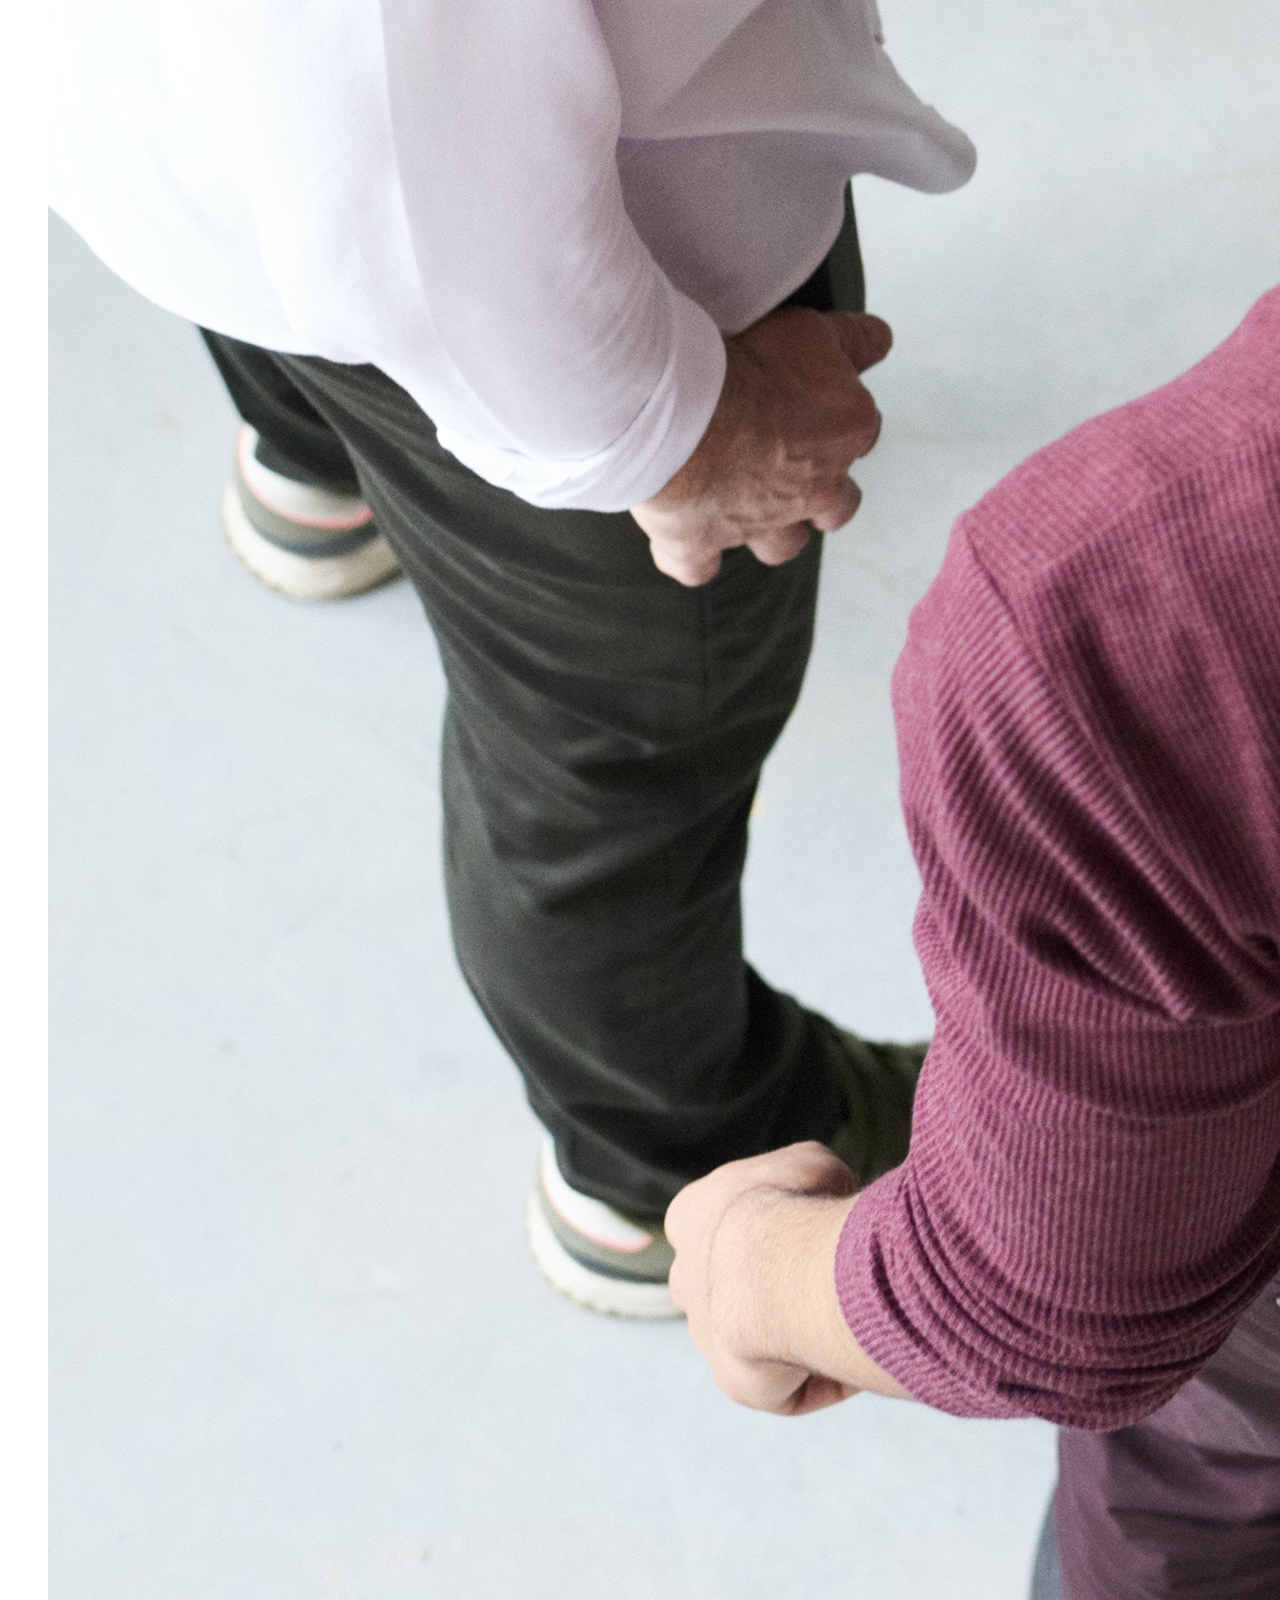
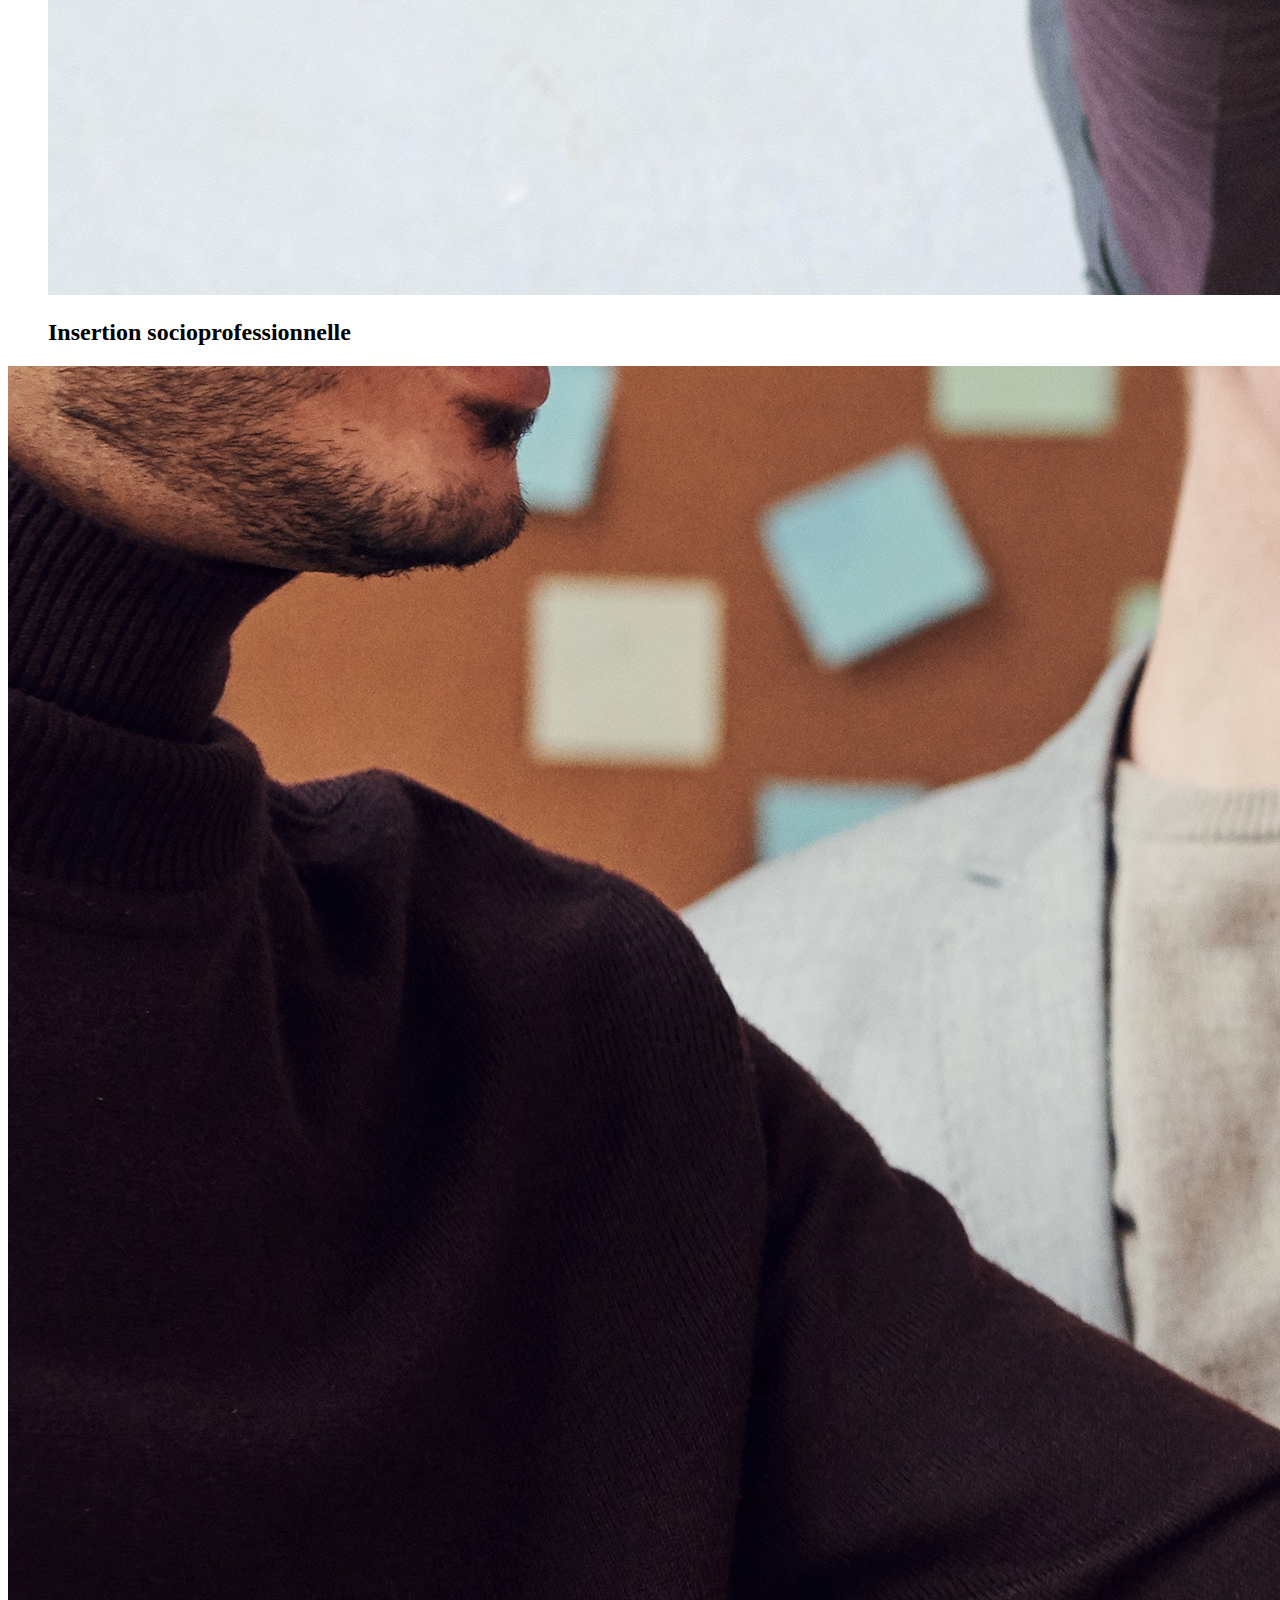
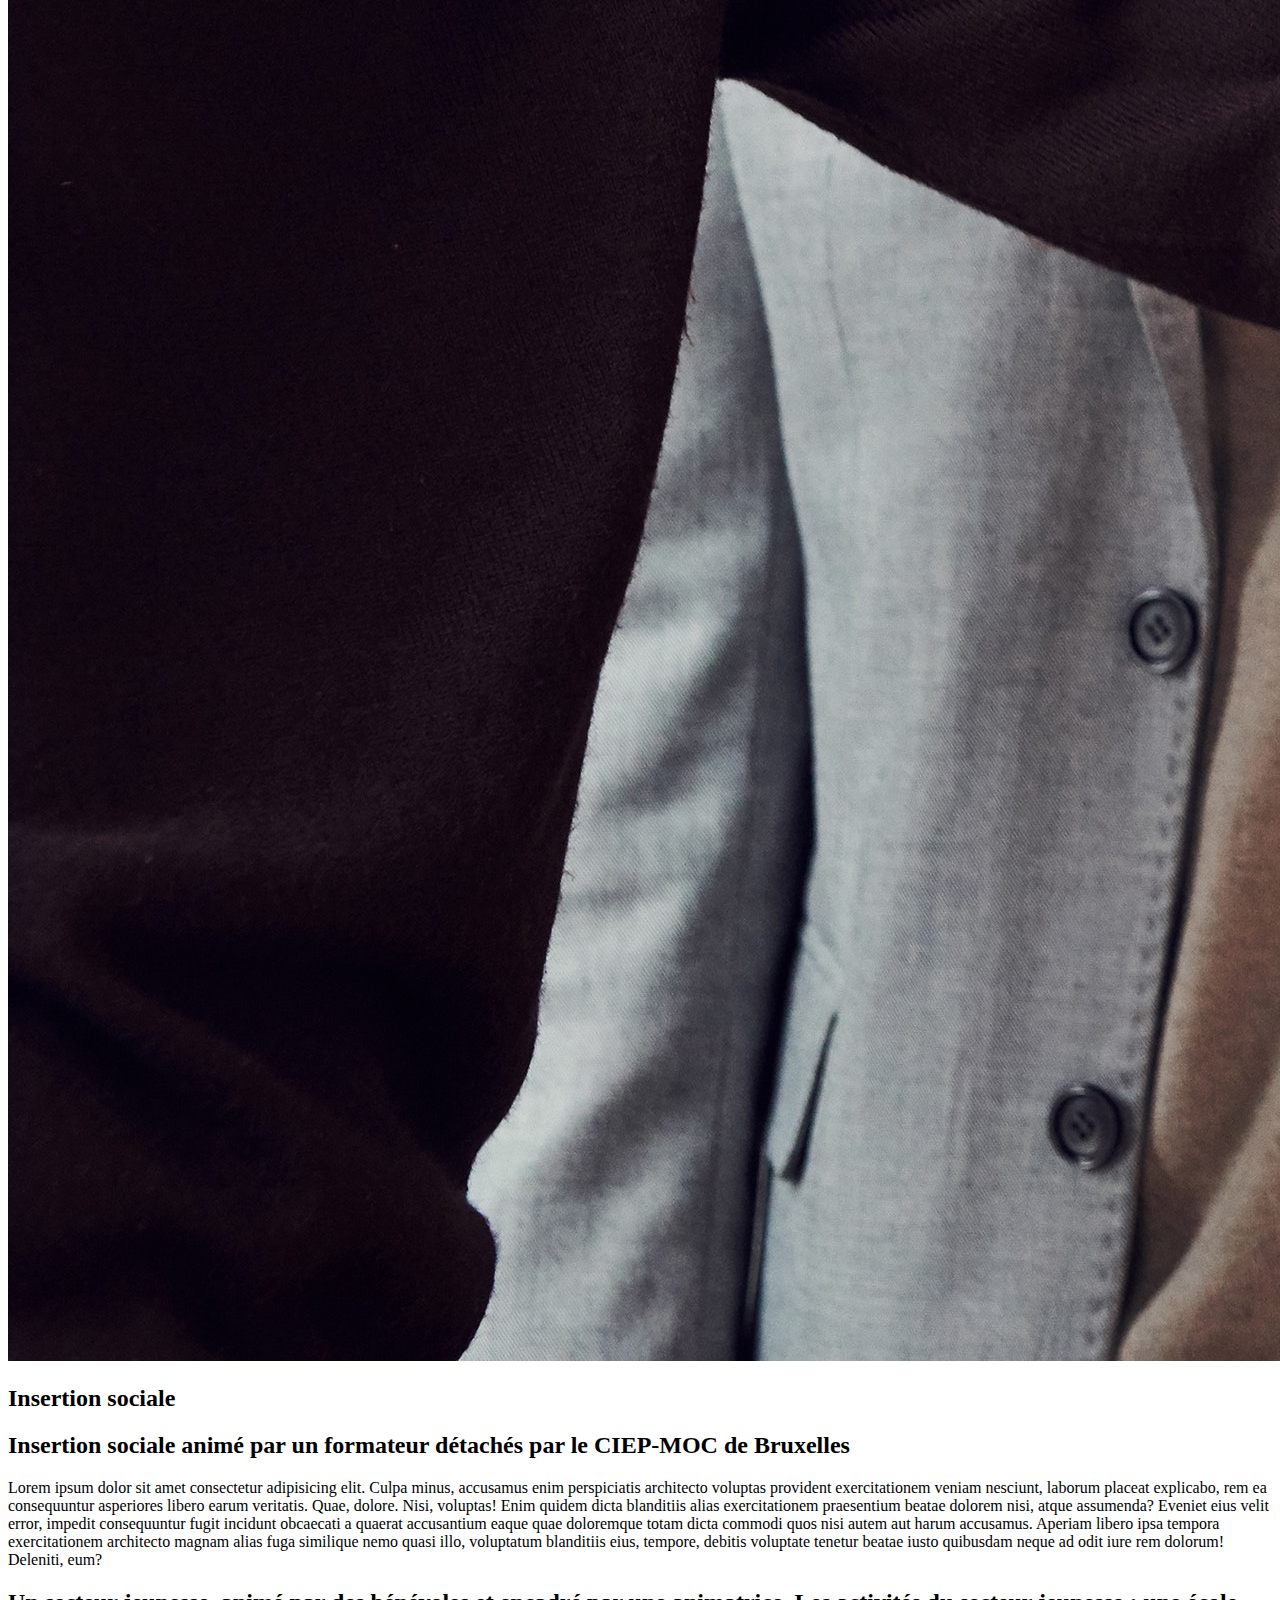
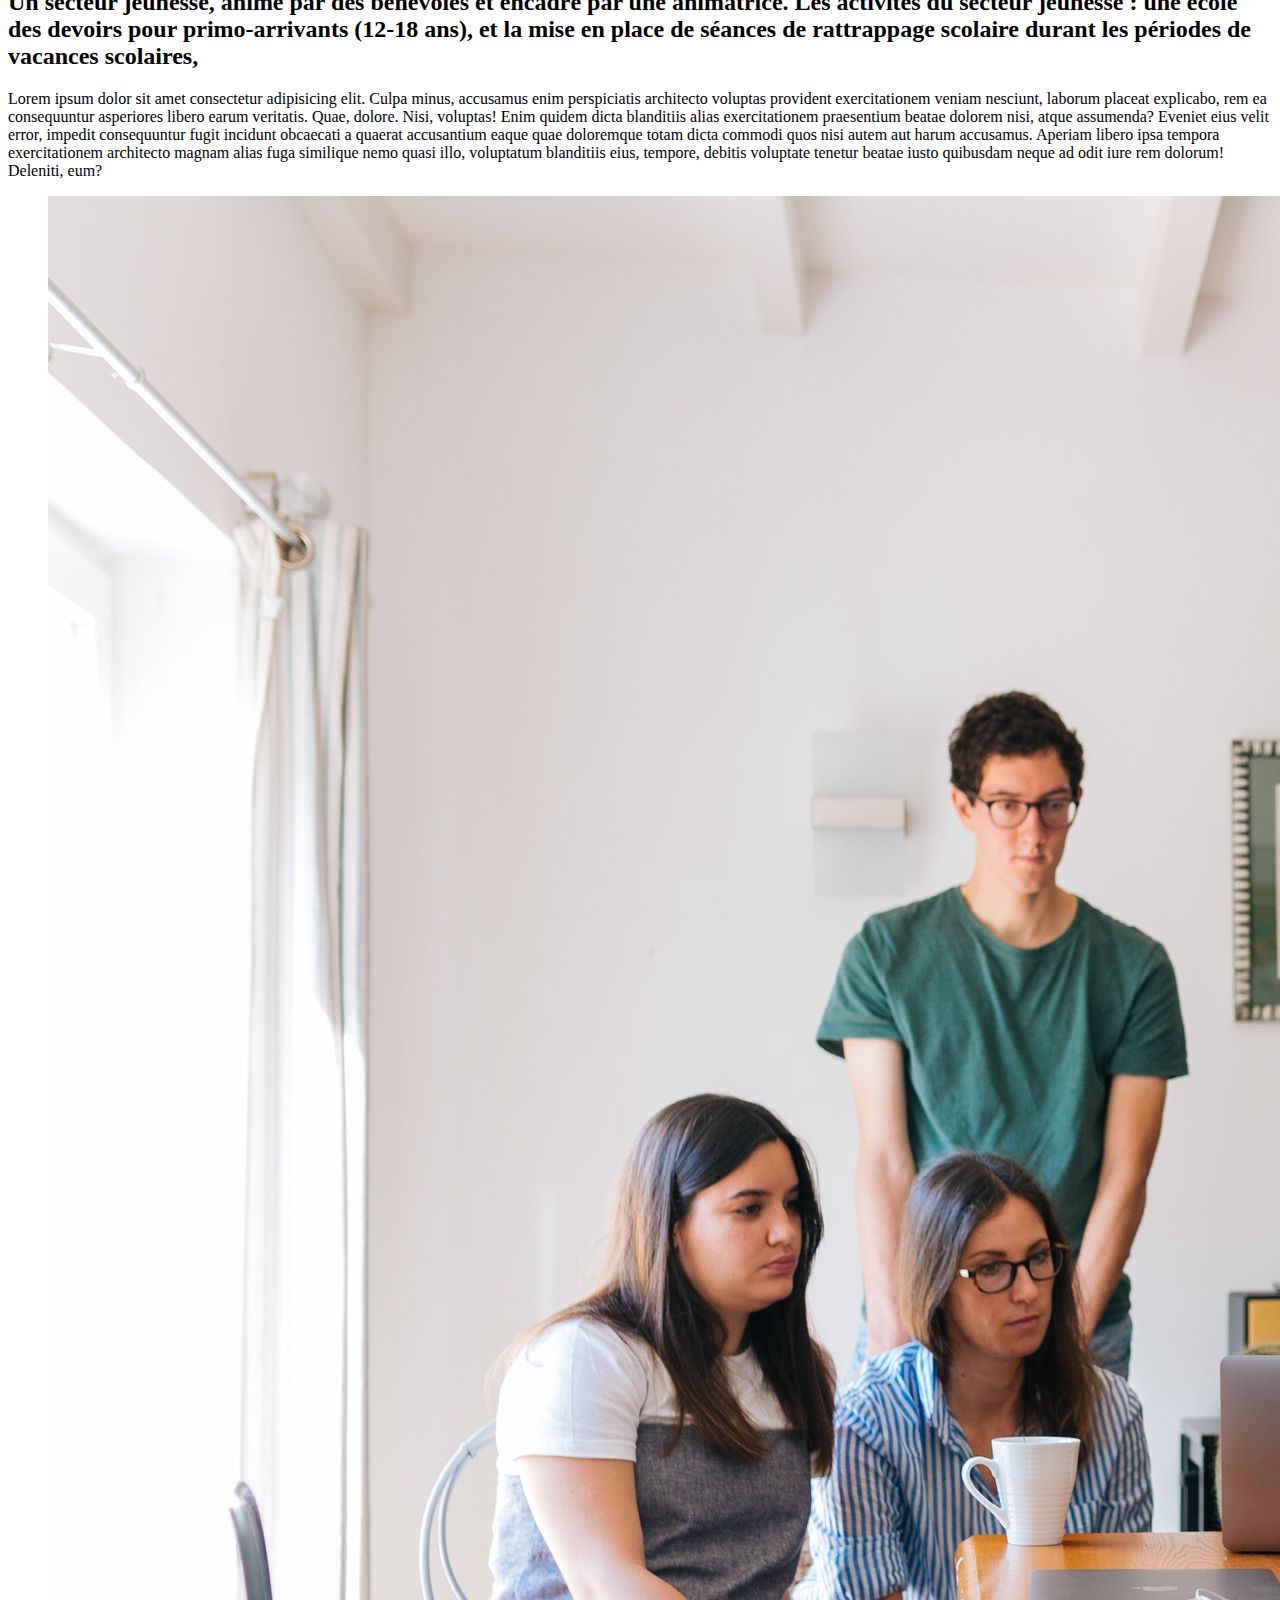
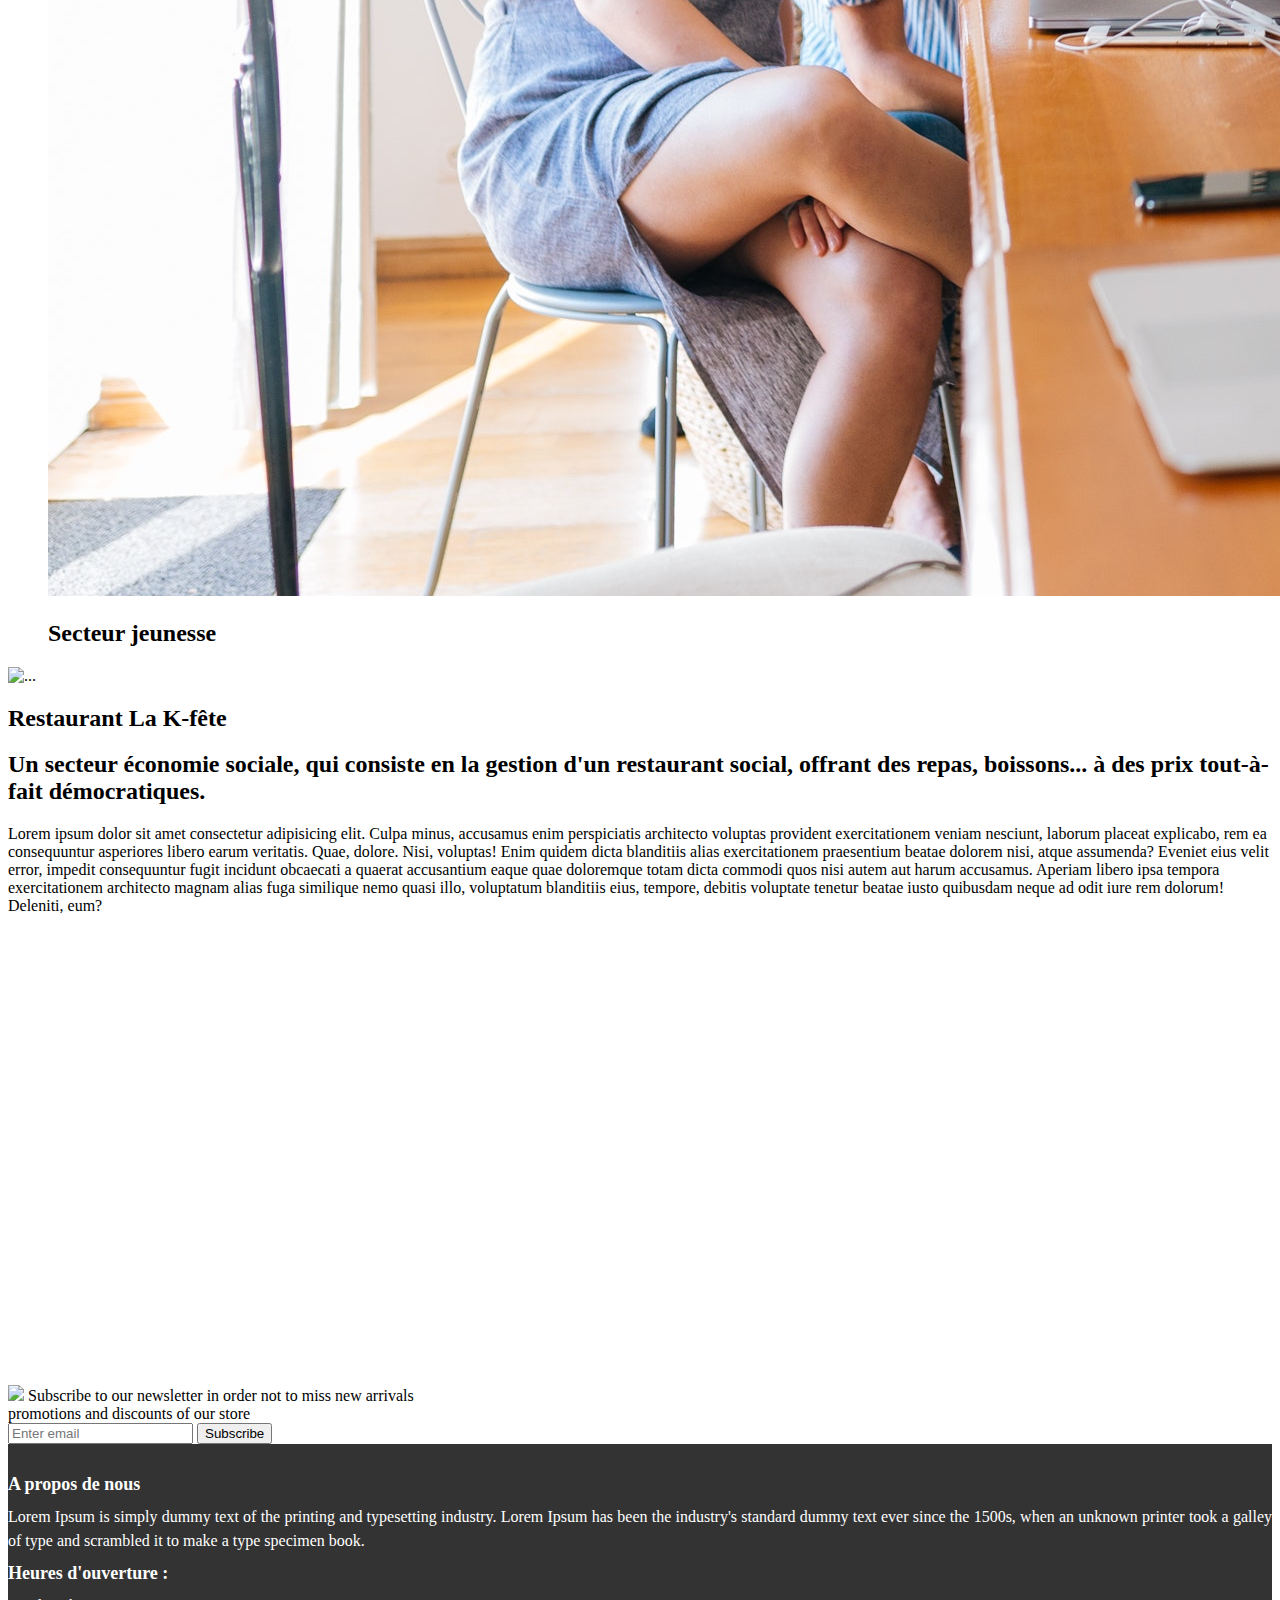
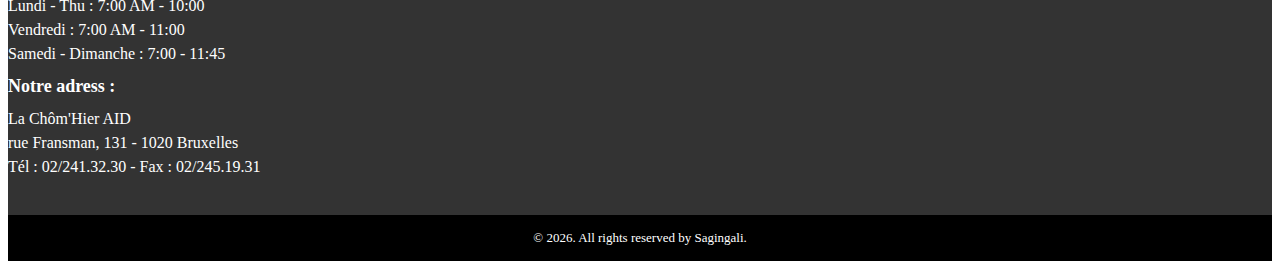
==== commit 5776f87f: "Home page" ====
--- a/home.html
+++ b/home.html
@@ -14,14 +14,14 @@
 </head>
 
 <body>
-  <nav class="navbar navbar-expand-md bg-light">
+  <nav class="navbar navbar-expand-md text-muted bg-light">
     <div class="container-fluid">
-      <a class="navbar-brand" href="#">
-        <h1>Chom'Hier</h1>
+      <a class="navbar-brand" href="home.html">
+        <h1 class="text-info">Chom'Hier</h1>
       </a>
       <button class="navbar-toggler" type="button" data-bs-toggle="collapse" data-bs-target="#navbarSupportedContent"
         aria-controls="navbarSupportedContent" aria-expanded="false" aria-label="Toggle navigation">
-        <span class="navbar-toggler-icon"></span>
+        <span class="navbar-toggler-icon bg-dark"></span>
       </button>
       <div class="collapse navbar-collapse" id="navbarSupportedContent">
         <ul class="navbar-nav me-auto mb-2 mb-lg-0">
@@ -174,6 +174,18 @@
              
           </div>
       </div>
+      <!--Newsletter-->
+      <div class="row d-flex justify-content-center align-items-center rows mb-4">
+        <div class="col-md-6">
+            <div class="card">
+                <div class="text-center"> <img src="https://i.imgur.com/Dh7U4bp.png" width="200"> <span class="d-block mt-3">Subscribe to our newsletter in order not to miss new arrivals <br> promotions and discounts of our store</span>
+                    <div class="mx-5">
+                        <div class="input-group mb-3 mt-4"> <input type="text" class="form-control" placeholder="Enter email" aria-label="Recipient's username" aria-describedby="button-addon2"> <button class="btn btn-success border-rad" type="button" id="button-addon2">Subscribe</button> </div>
+                    </div>
+                </div>
+            </div>
+        </div>
+    </div>
   
 
         <!--Footer-->
